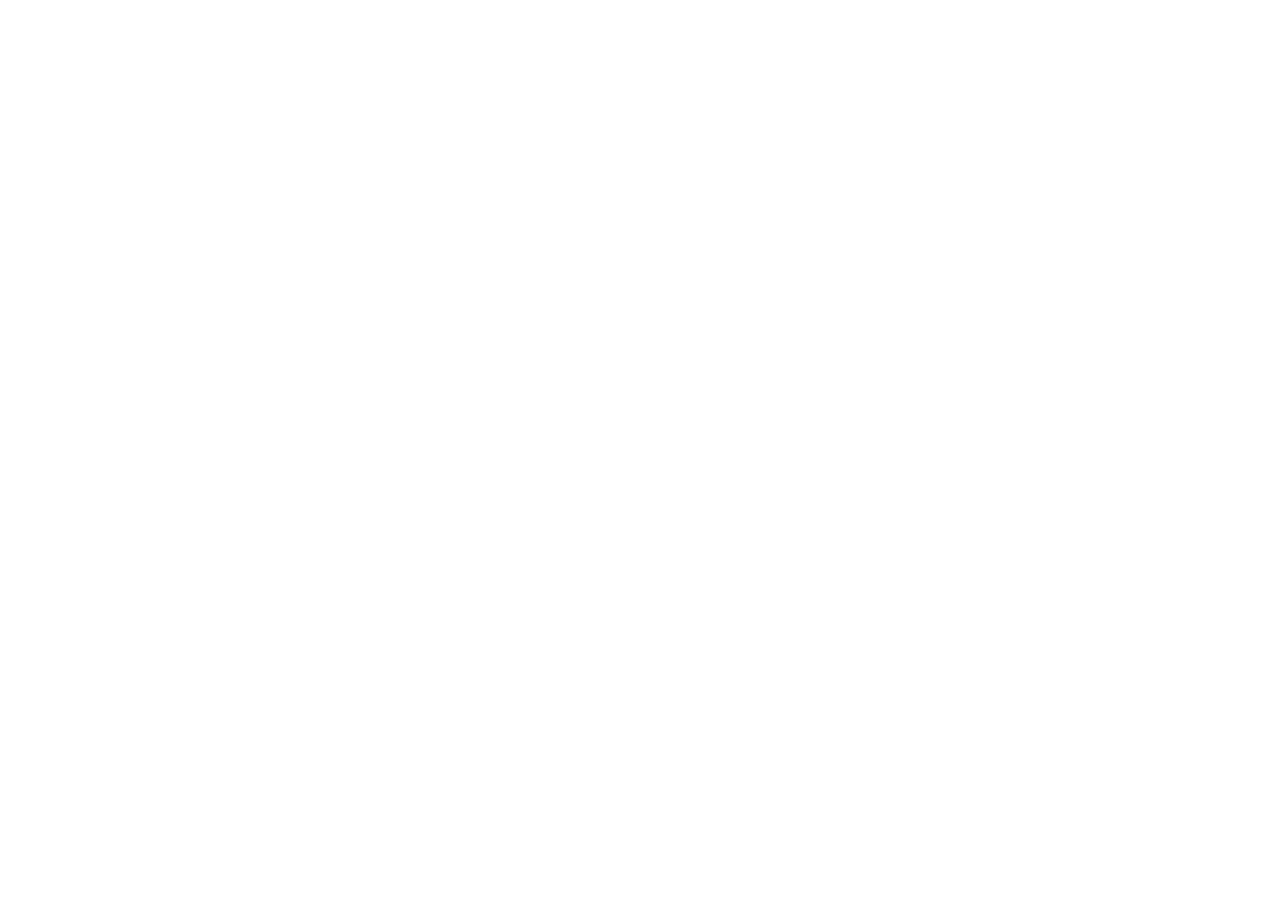
==== index.html @ 31b6387d "project started..." ====
<!DOCTYPE html>
<html lang="en">
<head>
  <meta charset="UTF-8">
  <meta name="viewport" content="width=device-width, initial-scale=1.0">
  <title>Team Shop</title>
  <link rel="stylesheet" href="/css/styles.css">
</head>
<body>
  <header></header>
  <main></main>
  <footer></footer>
  <script src="/js/app.js"></script>
</body>
</html>
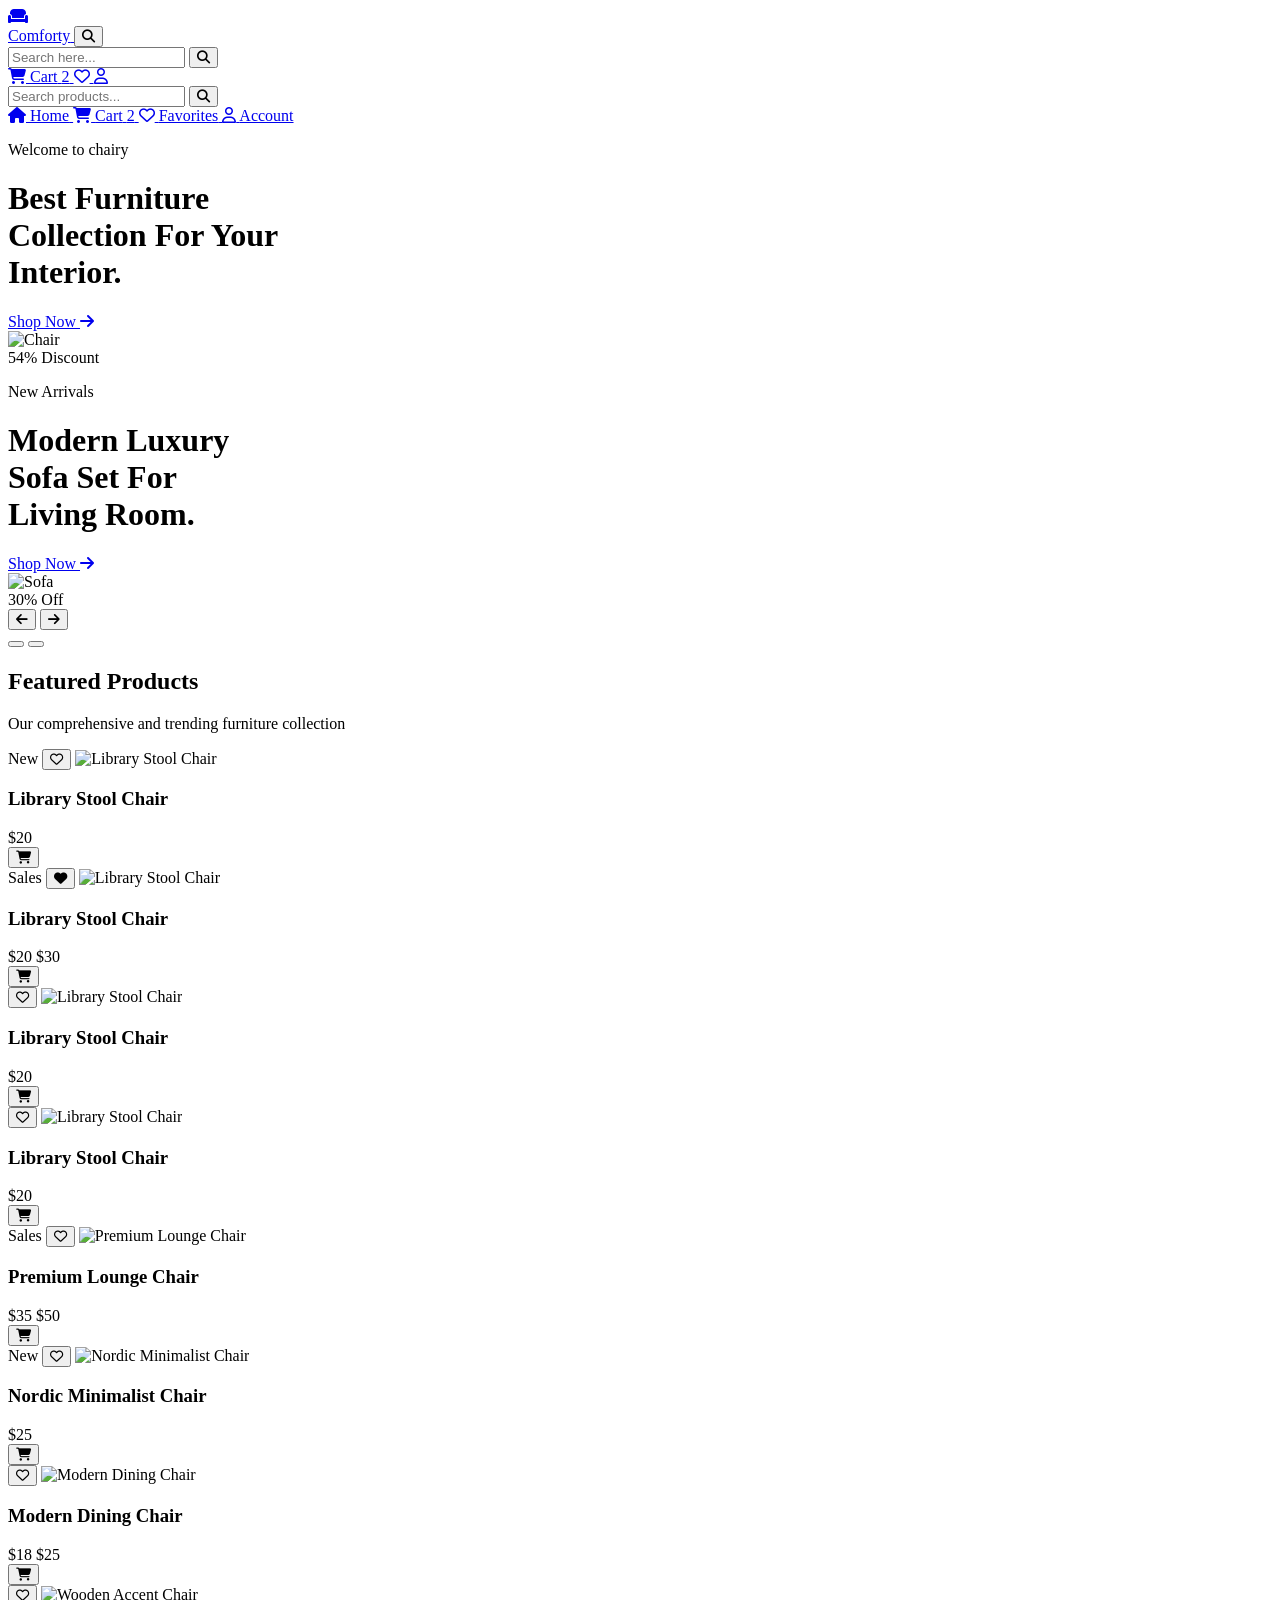
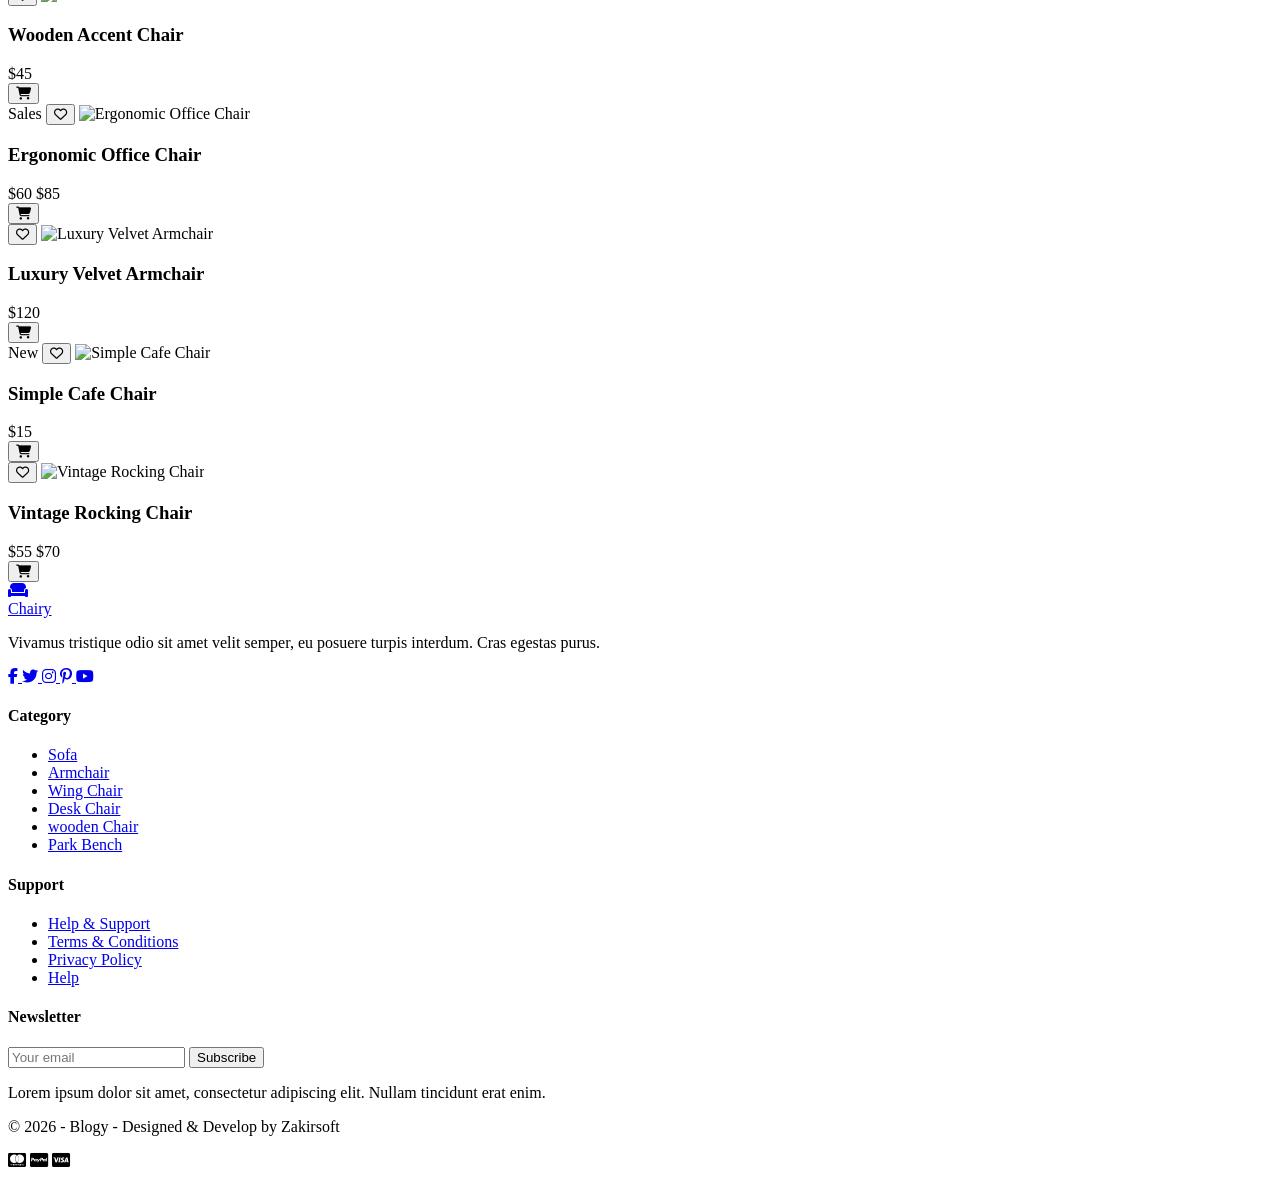
==== commit ff86296a: "project 80% ready added main feachers" ====
--- a/index.html
+++ b/index.html
@@ -1,15 +1,463 @@
-<!DOCTYPE html>
+<!doctype html>
 <html lang="en">
-<head>
-  <meta charset="UTF-8">
-  <meta name="viewport" content="width=device-width, initial-scale=1.0">
-  <title>Team Shop</title>
-  <link rel="stylesheet" href="/css/styles.css">
-</head>
-<body>
-  <header></header>
-  <main></main>
-  <footer></footer>
-  <script src="/js/app.js"></script>
-</body>
-</html>+  <head>
+    <meta charset="UTF-8" />
+    <meta name="viewport" content="width=device-width, initial-scale=1.0" />
+    <title>Comforty Shop</title>
+    <link rel="icon" href="/imgs//logo.svg" />
+    <script src="https://cdn.jsdelivr.net/npm/@tailwindcss/browser@4"></script>
+    <link
+      rel="stylesheet"
+      href="https://cdnjs.cloudflare.com/ajax/libs/font-awesome/6.5.1/css/all.min.css"
+    />
+  </head>
+  <body class="bg-gray-50 pb-20 md:pb-0">
+    <header
+      class="w-full bg-[#F0F2F3] py-3 px-4 md:px-10 lg:px-28 sticky top-0 z-40 shadow-sm md:shadow-none"
+    >
+      <div
+        class="max-w-7xl mx-auto flex flex-col md:flex-row md:items-center justify-between gap-4"
+      >
+        <div class="flex items-center justify-between w-full md:w-auto">
+          <a href="#" class="flex items-center gap-2 shrink-0">
+            <div
+              class="bg-[#029FAE] p-2.5 rounded-xl text-white text-xl flex items-center justify-center"
+            >
+              <i class="fa-solid fa-couch"></i>
+            </div>
+            <span class="text-[#272343] text-xl font-semibold tracking-wide"
+              >Comforty</span
+            >
+          </a>
+
+          <button
+            id="mobile-search-toggle"
+            class="md:hidden bg-white p-3 rounded-lg text-[#272343] border border-gray-100 flex items-center justify-center cursor-pointer hover:bg-gray-50"
+          >
+            <i class="fa-solid fa-magnifying-glass text-lg"></i>
+          </button>
+        </div>
+
+        <div class="hidden md:flex flex-1 max-w-xl relative">
+          <input
+            id="desktop-search"
+            type="text"
+            placeholder="Search here..."
+            class="w-full bg-white text-[#272343] pl-5 pr-12 py-3 rounded-lg border border-transparent outline-none focus:border-[#029FAE] transition-all text-sm placeholder:text-gray-400"
+          />
+          <button
+            id="desktop-search-btn"
+            class="absolute right-4 top-1/2 -translate-y-1/2 text-gray-600 hover:text-[#029FAE] cursor-pointer"
+          >
+            <i class="fa-solid fa-magnifying-glass text-lg"></i>
+          </button>
+        </div>
+
+        <div class="hidden md:flex items-center gap-3">
+          <a
+            href="#"
+            class="flex items-center gap-3 bg-white px-4 py-2.5 rounded-lg hover:shadow-sm transition-all border border-gray-100"
+          >
+            <i class="fa-solid fa-cart-shopping text-[#272343] text-lg"></i>
+            <span class="text-[#272343] font-medium text-sm">Cart</span>
+            <span
+              class="bg-[#007580] text-white text-xs w-5 h-5 rounded-full flex items-center justify-center font-semibold"
+              >2</span
+            >
+          </a>
+          <a
+            href="#"
+            class="bg-white p-3 rounded-lg text-[#272343] hover:text-red-500 hover:shadow-sm transition-all border border-gray-100 flex items-center justify-center"
+            title="Favorites"
+          >
+            <i class="fa-regular fa-heart text-lg"></i>
+          </a>
+          <a
+            href="/pages/login.html"
+            class="bg-white p-3 rounded-lg text-[#272343] hover:text-[#029FAE] hover:shadow-sm transition-all border border-gray-100 flex items-center justify-center"
+            title="Account"
+          >
+            <i class="fa-regular fa-user text-lg"></i>
+          </a>
+        </div>
+
+        <div
+          id="mobile-search-bar"
+          class="hidden relative w-full md:hidden mt-2 transition-all duration-300"
+        >
+          <input
+            id="mobile-search"
+            type="text"
+            placeholder="Search products..."
+            class="w-full bg-white text-[#272343] pl-5 pr-12 py-3 rounded-lg border border-gray-200 outline-none focus:border-[#029FAE] text-sm shadow-sm"
+          />
+          <button
+            id="mobile-search-btn"
+            class="absolute right-4 top-1/2 -translate-y-1/2 text-gray-600 cursor-pointer hover:text-[#029FAE]"
+          >
+            <i class="fa-solid fa-magnifying-glass text-lg"></i>
+          </button>
+        </div>
+      </div>
+    </header>
+
+    <div
+      id="mobile-bottom-nav"
+      class="fixed bottom-0 left-0 right-0 bg-white border-t border-gray-200 shadow-xl px-6 py-2 flex justify-around items-center md:hidden z-50 transition-transform duration-300 transform translate-y-0"
+    >
+      <a href="#" class="flex flex-col items-center gap-1 text-[#029FAE]">
+        <i class="fa-solid fa-house text-xl"></i>
+        <span class="text-xs font-medium">Home</span>
+      </a>
+      <a
+        href="#"
+        class="flex flex-col items-center gap-1 text-gray-500 relative"
+      >
+        <i class="fa-solid fa-cart-shopping text-xl"></i>
+        <span class="text-xs font-medium">Cart</span>
+        <span
+          class="absolute -top-1.5 -right-2.5 bg-[#007580] text-white text-[10px] w-4 h-4 rounded-full flex items-center justify-center font-bold"
+          >2</span
+        >
+      </a>
+      <a href="#" class="flex flex-col items-center gap-1 text-gray-500">
+        <i class="fa-regular fa-heart text-xl"></i>
+        <span class="text-xs font-medium">Favorites</span>
+      </a>
+      <a
+        href="/pages/login.html"
+        class="flex flex-col items-center gap-1 text-gray-500"
+      >
+        <i class="fa-regular fa-user text-xl"></i>
+        <span class="text-xs font-medium">Account</span>
+      </a>
+    </div>
+
+    <main class="p-8 max-w-7xl mx-auto">
+      <div
+        class="relative bg-[#F0F2F3] rounded-bl-[48px] rounded-br-[48px] md:rounded-bl-[96px] md:rounded-br-[96px] px-6 py-12 md:py-20 md:px-16 lg:px-24 overflow-hidden min-h-[500px] md:min-h-[600px] flex items-center text-center text-gray-500 rounded-2xl"
+      >
+        <div class="w-full relative">
+          <div
+            class="slide-item flex flex-col md:flex-row items-center justify-between gap-8 transition-opacity duration-500 opacity-100 block"
+          >
+            <div
+              class="w-full md:w-1/2 space-y-4 md:space-y-6 text-center md:text-left z-10"
+            >
+              <p
+                class="text-[#272343] uppercase tracking-widest text-xs md:text-sm font-medium"
+              >
+                Welcome to chairy
+              </p>
+              <h1
+                class="text-[#272343] text-4xl sm:text-5xl lg:text-6xl font-bold leading-[1.1]"
+              >
+                Best Furniture<br />Collection For Your<br />Interior.
+              </h1>
+              <div class="pt-4">
+                <a
+                  href="#"
+                  class="inline-flex items-center gap-3 bg-[#029FAE] hover:bg-[#007580] text-white font-medium px-6 py-3.5 rounded-lg transition-colors group"
+                >
+                  Shop Now
+                  <i
+                    class="fa-solid fa-arrow-right transition-transform group-hover:translate-x-1"
+                  ></i>
+                </a>
+              </div>
+            </div>
+            <div class="w-full md:w-1/2 flex justify-center relative">
+              <div
+                class="absolute w-[280px] h-[280px] sm:w-[380px] sm:h-[380px] lg:w-[450px] lg:h-[450px] bg-black/5 rounded-full top-1/2 left-1/2 -translate-x-1/2 -translate-y-1/2 -z-10"
+              ></div>
+              <img
+                src="https://images.unsplash.com/photo-1567538096630-e0c55bd6374c?q=80&w=600&auto=format&fit=crop"
+                alt="Chair"
+                class="w-[240px] sm:w-[320px] lg:w-[400px] object-contain drop-shadow-2xl"
+              />
+              <div
+                class="absolute top-4 right-4 sm:top-10 sm:right-10 bg-white w-20 h-20 sm:w-24 sm:h-24 rounded-full flex flex-col items-center justify-center shadow-lg border border-gray-100"
+              >
+                <span class="text-xl sm:text-2xl font-bold text-[#FF5A5F]"
+                  >54%</span
+                >
+                <span
+                  class="text-[10px] sm:text-xs text-gray-400 font-medium uppercase tracking-wider"
+                  >Discount</span
+                >
+              </div>
+            </div>
+          </div>
+          <div
+            class="slide-item flex flex-col md:flex-row items-center justify-between gap-8 transition-opacity duration-500 opacity-0 hidden"
+          >
+            <div
+              class="w-full md:w-1/2 space-y-4 md:space-y-6 text-center md:text-left z-10"
+            >
+              <p
+                class="text-[#272343] uppercase tracking-widest text-xs md:text-sm font-medium"
+              >
+                New Arrivals
+              </p>
+              <h1
+                class="text-[#272343] text-4xl sm:text-5xl lg:text-6xl font-bold leading-[1.1]"
+              >
+                Modern Luxury<br />Sofa Set For<br />Living Room.
+              </h1>
+              <div class="pt-4">
+                <a
+                  href="#"
+                  class="inline-flex items-center gap-3 bg-[#029FAE] hover:bg-[#007580] text-white font-medium px-6 py-3.5 rounded-lg transition-colors group"
+                >
+                  Shop Now
+                  <i
+                    class="fa-solid fa-arrow-right transition-transform group-hover:translate-x-1"
+                  ></i>
+                </a>
+              </div>
+            </div>
+            <div class="w-full md:w-1/2 flex justify-center relative">
+              <div
+                class="absolute w-[280px] h-[280px] sm:w-[380px] sm:h-[380px] lg:w-[450px] lg:h-[450px] bg-black/5 rounded-full top-1/2 left-1/2 -translate-x-1/2 -translate-y-1/2 -z-10"
+              ></div>
+              <img
+                src="https://images.unsplash.com/photo-1555041469-a586c61ea9bc?q=80&w=600&auto=format&fit=crop"
+                alt="Sofa"
+                class="w-[240px] sm:w-[320px] lg:w-[400px] object-contain drop-shadow-2xl"
+              />
+              <div
+                class="absolute top-4 right-4 sm:top-10 sm:right-10 bg-white w-20 h-20 sm:w-24 sm:h-24 rounded-full flex flex-col items-center justify-center shadow-lg border border-gray-100"
+              >
+                <span class="text-xl sm:text-2xl font-bold text-[#FF5A5F]"
+                  >30%</span
+                >
+                <span
+                  class="text-[10px] sm:text-xs text-gray-400 font-medium uppercase tracking-wider"
+                  >Off</span
+                >
+              </div>
+            </div>
+          </div>
+        </div>
+        <button
+          id="prev-slide"
+          class="absolute left-2 md:left-6 top-1/2 -translate-y-1/2 w-10 h-10 md:w-12 md:h-12 bg-white rounded-full flex items-center justify-center text-gray-600 hover:text-[#029FAE] shadow-md hover:shadow-lg transition-all cursor-pointer z-20"
+        >
+          <i class="fa-solid fa-arrow-left"></i>
+        </button>
+        <button
+          id="next-slide"
+          class="absolute right-2 md:right-6 top-1/2 -translate-y-1/2 w-10 h-10 md:w-12 md:h-12 bg-white rounded-full flex items-center justify-center text-gray-600 hover:text-[#029FAE] shadow-md hover:shadow-lg transition-all cursor-pointer z-20"
+        >
+          <i class="fa-solid fa-arrow-right"></i>
+        </button>
+        <div
+          class="absolute bottom-6 left-1/2 -translate-x-1/2 flex items-center gap-2 z-20"
+        >
+          <button
+            class="slide-dot w-2.5 h-2.5 rounded-full bg-[#272343] transition-all duration-300 cursor-pointer"
+            data-index="0"
+          ></button>
+          <button
+            class="slide-dot w-2.5 h-2.5 rounded-full bg-gray-300 hover:bg-gray-400 transition-all duration-300 cursor-pointer"
+            data-index="1"
+          ></button>
+        </div>
+      </div>
+
+      <section class="py-16 font-sans">
+        <div class="mb-10 border-b border-gray-200 pb-5">
+          <h2
+            class="text-[#272343] text-2xl md:text-3xl font-bold tracking-tight"
+          >
+            Featured Products
+          </h2>
+          <p class="text-gray-400 text-sm mt-1">
+            Our comprehensive and trending furniture collection
+          </p>
+        </div>
+        <div
+          id="products"
+          class="grid grid-cols-2 sm:grid-cols-3 lg:grid-cols-4 gap-x-4 gap-y-10 md:gap-x-6 md:gap-y-12"
+        ></div>
+      </section>
+    </main>
+    <footer
+      class="w-full bg-white pt-16 pb-8 border-t border-gray-100 font-sans"
+    >
+      <div class="max-w-7xl mx-auto px-4 md:px-10 lg:px-28">
+        <div
+          class="grid grid-cols-1 sm:grid-cols-2 md:grid-cols-4 gap-10 md:gap-6 lg:gap-12 pb-14 border-b border-gray-100"
+        >
+          <div class="flex flex-col gap-5">
+            <a href="#" class="flex items-center gap-2">
+              <div
+                class="bg-[#029FAE] p-2 rounded-xl text-white text-lg flex items-center justify-center w-10 h-10 shrink-0"
+              >
+                <i class="fa-solid fa-couch"></i>
+              </div>
+              <span class="text-[#272343] text-xl font-semibold tracking-wide"
+                >Chairy</span
+              >
+            </a>
+            <p class="text-gray-400 text-sm leading-relaxed max-w-[280px]">
+              Vivamus tristique odio sit amet velit semper, eu posuere turpis
+              interdum. Cras egestas purus.
+            </p>
+            <div class="flex items-center gap-2 mt-2">
+              <a
+                href="#"
+                class="w-9 h-9 rounded-full border border-[#029FAE] text-[#029FAE] hover:bg-[#029FAE] hover:text-white flex items-center justify-center transition-all duration-200"
+              >
+                <i class="fa-brands fa-facebook-f text-xs"></i>
+              </a>
+              <a
+                href="#"
+                class="w-9 h-9 rounded-full text-gray-400 hover:border-gray-300 hover:text-gray-600 flex items-center justify-center transition-all duration-200"
+              >
+                <i class="fa-brands fa-twitter text-xs"></i>
+              </a>
+              <a
+                href="#"
+                class="w-9 h-9 rounded-full text-gray-400 hover:border-gray-300 hover:text-gray-600 flex items-center justify-center transition-all duration-200"
+              >
+                <i class="fa-brands fa-instagram text-sm"></i>
+              </a>
+              <a
+                href="#"
+                class="w-9 h-9 rounded-full text-gray-400 hover:border-gray-300 hover:text-gray-600 flex items-center justify-center transition-all duration-200"
+              >
+                <i class="fa-brands fa-pinterest-p text-xs"></i>
+              </a>
+              <a
+                href="#"
+                class="w-9 h-9 rounded-full text-gray-400 hover:border-gray-300 hover:text-gray-600 flex items-center justify-center transition-all duration-200"
+              >
+                <i class="fa-brands fa-youtube text-xs"></i>
+              </a>
+            </div>
+          </div>
+
+          <div class="flex flex-col gap-4">
+            <h4
+              class="text-xs font-semibold text-gray-400 uppercase tracking-wider"
+            >
+              Category
+            </h4>
+            <ul class="flex flex-col gap-3 text-sm text-gray-600">
+              <li>
+                <a href="#" class="hover:text-[#029FAE] transition-colors"
+                  >Sofa</a
+                >
+              </li>
+              <li>
+                <a href="#" class="hover:text-[#029FAE] transition-colors"
+                  >Armchair</a
+                >
+              </li>
+              <li>
+                <a href="#" class="hover:text-[#029FAE] transition-colors"
+                  >Wing Chair</a
+                >
+              </li>
+              <li>
+                <a
+                  href="#"
+                  class="text-[#029FAE] underline decoration-1 underline-offset-4 font-medium"
+                  >Desk Chair</a
+                >
+              </li>
+              <li>
+                <a href="#" class="hover:text-[#029FAE] transition-colors"
+                  >wooden Chair</a
+                >
+              </li>
+              <li>
+                <a href="#" class="hover:text-[#029FAE] transition-colors"
+                  >Park Bench</a
+                >
+              </li>
+            </ul>
+          </div>
+
+          <div class="flex flex-col gap-4">
+            <h4
+              class="text-xs font-semibold text-gray-400 uppercase tracking-wider"
+            >
+              Support
+            </h4>
+            <ul class="flex flex-col gap-3 text-sm text-gray-600">
+              <li>
+                <a href="#" class="hover:text-[#029FAE] transition-colors"
+                  >Help & Support</a
+                >
+              </li>
+              <li>
+                <a href="#" class="hover:text-[#029FAE] transition-colors"
+                  >Terms & Conditions</a
+                >
+              </li>
+              <li>
+                <a href="#" class="hover:text-[#029FAE] transition-colors"
+                  >Privacy Policy</a
+                >
+              </li>
+              <li>
+                <a href="#" class="hover:text-[#029FAE] transition-colors"
+                  >Help</a
+                >
+              </li>
+            </ul>
+          </div>
+
+          <div class="flex flex-col gap-4">
+            <h4
+              class="text-xs font-semibold text-gray-400 uppercase tracking-wider"
+            >
+              Newsletter
+            </h4>
+            <form
+              class="flex flex-col sm:flex-row gap-3 w-full"
+              onsubmit="event.preventDefault()"
+            >
+              <input
+                type="email"
+                placeholder="Your email"
+                class="flex-1 px-4 py-2.5 bg-white border border-gray-200 rounded-lg text-sm text-[#272343] placeholder:text-gray-400 outline-none focus:border-[#029FAE] transition-all"
+                required
+              />
+              <button
+                type="submit"
+                class="bg-[#029FAE] hover:bg-[#0b838f] text-white font-medium text-sm px-5 py-2.5 rounded-lg transition-colors duration-200 cursor-pointer shrink-0"
+              >
+                Subscribe
+              </button>
+            </form>
+            <p class="text-gray-400 text-xs leading-relaxed mt-1">
+              Lorem ipsum dolor sit amet, consectetur adipiscing elit. Nullam
+              tincidunt erat enim.
+            </p>
+          </div>
+        </div>
+
+        <div
+          class="flex flex-col sm:flex-row items-center justify-between gap-4 pt-6 text-sm text-gray-400"
+        >
+          <p class="text-center sm:text-left text-xs md:text-sm">
+            &copy; 2026 - Blogy - Designed & Develop by
+            <span class="text-[#272343] font-medium">Zakirsoft</span>
+          </p>
+
+          <div
+            class="flex items-center gap-4 text-xl opacity-60 filter grayscale hover:grayscale-0 transition-all duration-300"
+          >
+            <i class="fa-brands fa-cc-mastercard text-gray-600"></i>
+            <i class="fa-brands fa-cc-paypal text-gray-600"></i>
+            <i class="fa-brands fa-cc-visa text-gray-600"></i>
+          </div>
+        </div>
+      </div>
+    </footer>
+    <script src="/js/app.js"></script>
+  </body>
+</html>
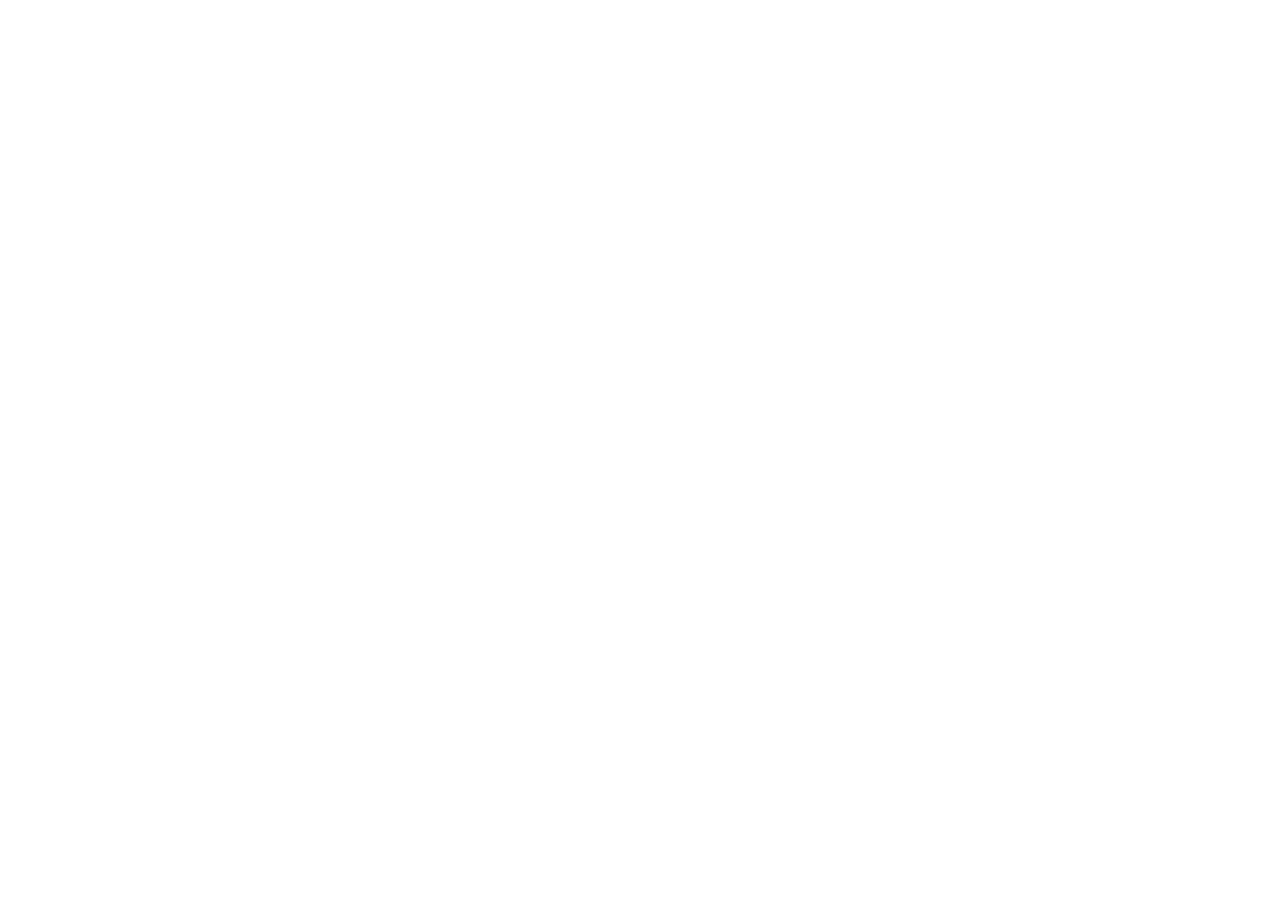
==== commit eb3d3f1b: "Merge origin/main into muhammadjon" ====
--- a/index.html
+++ b/index.html
@@ -3,461 +3,21 @@
   <head>
     <meta charset="UTF-8" />
     <meta name="viewport" content="width=device-width, initial-scale=1.0" />
-    <title>Comforty Shop</title>
-    <link rel="icon" href="/imgs//logo.svg" />
+    <title>Team Shop</title>
+    <link rel="stylesheet" href="/css/styles.css" />
     <script src="https://cdn.jsdelivr.net/npm/@tailwindcss/browser@4"></script>
     <link
       rel="stylesheet"
-      href="https://cdnjs.cloudflare.com/ajax/libs/font-awesome/6.5.1/css/all.min.css"
+      href="https://cdnjs.cloudflare.com/ajax/libs/font-awesome/7.0.1/css/all.min.css"
+      integrity="sha512-2SwdPD6INVrV/lHTZbO2nodKhrnDdJK9/kg2XD1r9uGqPo1cUbujc+IYdlYdEErWNu69gVcYgdxlmVmzTWnetw=="
+      crossorigin="anonymous"
+      referrerpolicy="no-referrer"
     />
   </head>
-  <body class="bg-gray-50 pb-20 md:pb-0">
-    <header
-      class="w-full bg-[#F0F2F3] py-3 px-4 md:px-10 lg:px-28 sticky top-0 z-40 shadow-sm md:shadow-none"
-    >
-      <div
-        class="max-w-7xl mx-auto flex flex-col md:flex-row md:items-center justify-between gap-4"
-      >
-        <div class="flex items-center justify-between w-full md:w-auto">
-          <a href="#" class="flex items-center gap-2 shrink-0">
-            <div
-              class="bg-[#029FAE] p-2.5 rounded-xl text-white text-xl flex items-center justify-center"
-            >
-              <i class="fa-solid fa-couch"></i>
-            </div>
-            <span class="text-[#272343] text-xl font-semibold tracking-wide"
-              >Comforty</span
-            >
-          </a>
-
-          <button
-            id="mobile-search-toggle"
-            class="md:hidden bg-white p-3 rounded-lg text-[#272343] border border-gray-100 flex items-center justify-center cursor-pointer hover:bg-gray-50"
-          >
-            <i class="fa-solid fa-magnifying-glass text-lg"></i>
-          </button>
-        </div>
-
-        <div class="hidden md:flex flex-1 max-w-xl relative">
-          <input
-            id="desktop-search"
-            type="text"
-            placeholder="Search here..."
-            class="w-full bg-white text-[#272343] pl-5 pr-12 py-3 rounded-lg border border-transparent outline-none focus:border-[#029FAE] transition-all text-sm placeholder:text-gray-400"
-          />
-          <button
-            id="desktop-search-btn"
-            class="absolute right-4 top-1/2 -translate-y-1/2 text-gray-600 hover:text-[#029FAE] cursor-pointer"
-          >
-            <i class="fa-solid fa-magnifying-glass text-lg"></i>
-          </button>
-        </div>
-
-        <div class="hidden md:flex items-center gap-3">
-          <a
-            href="#"
-            class="flex items-center gap-3 bg-white px-4 py-2.5 rounded-lg hover:shadow-sm transition-all border border-gray-100"
-          >
-            <i class="fa-solid fa-cart-shopping text-[#272343] text-lg"></i>
-            <span class="text-[#272343] font-medium text-sm">Cart</span>
-            <span
-              class="bg-[#007580] text-white text-xs w-5 h-5 rounded-full flex items-center justify-center font-semibold"
-              >2</span
-            >
-          </a>
-          <a
-            href="#"
-            class="bg-white p-3 rounded-lg text-[#272343] hover:text-red-500 hover:shadow-sm transition-all border border-gray-100 flex items-center justify-center"
-            title="Favorites"
-          >
-            <i class="fa-regular fa-heart text-lg"></i>
-          </a>
-          <a
-            href="/pages/login.html"
-            class="bg-white p-3 rounded-lg text-[#272343] hover:text-[#029FAE] hover:shadow-sm transition-all border border-gray-100 flex items-center justify-center"
-            title="Account"
-          >
-            <i class="fa-regular fa-user text-lg"></i>
-          </a>
-        </div>
-
-        <div
-          id="mobile-search-bar"
-          class="hidden relative w-full md:hidden mt-2 transition-all duration-300"
-        >
-          <input
-            id="mobile-search"
-            type="text"
-            placeholder="Search products..."
-            class="w-full bg-white text-[#272343] pl-5 pr-12 py-3 rounded-lg border border-gray-200 outline-none focus:border-[#029FAE] text-sm shadow-sm"
-          />
-          <button
-            id="mobile-search-btn"
-            class="absolute right-4 top-1/2 -translate-y-1/2 text-gray-600 cursor-pointer hover:text-[#029FAE]"
-          >
-            <i class="fa-solid fa-magnifying-glass text-lg"></i>
-          </button>
-        </div>
-      </div>
-    </header>
-
-    <div
-      id="mobile-bottom-nav"
-      class="fixed bottom-0 left-0 right-0 bg-white border-t border-gray-200 shadow-xl px-6 py-2 flex justify-around items-center md:hidden z-50 transition-transform duration-300 transform translate-y-0"
-    >
-      <a href="#" class="flex flex-col items-center gap-1 text-[#029FAE]">
-        <i class="fa-solid fa-house text-xl"></i>
-        <span class="text-xs font-medium">Home</span>
-      </a>
-      <a
-        href="#"
-        class="flex flex-col items-center gap-1 text-gray-500 relative"
-      >
-        <i class="fa-solid fa-cart-shopping text-xl"></i>
-        <span class="text-xs font-medium">Cart</span>
-        <span
-          class="absolute -top-1.5 -right-2.5 bg-[#007580] text-white text-[10px] w-4 h-4 rounded-full flex items-center justify-center font-bold"
-          >2</span
-        >
-      </a>
-      <a href="#" class="flex flex-col items-center gap-1 text-gray-500">
-        <i class="fa-regular fa-heart text-xl"></i>
-        <span class="text-xs font-medium">Favorites</span>
-      </a>
-      <a
-        href="/pages/login.html"
-        class="flex flex-col items-center gap-1 text-gray-500"
-      >
-        <i class="fa-regular fa-user text-xl"></i>
-        <span class="text-xs font-medium">Account</span>
-      </a>
-    </div>
-
-    <main class="p-8 max-w-7xl mx-auto">
-      <div
-        class="relative bg-[#F0F2F3] rounded-bl-[48px] rounded-br-[48px] md:rounded-bl-[96px] md:rounded-br-[96px] px-6 py-12 md:py-20 md:px-16 lg:px-24 overflow-hidden min-h-[500px] md:min-h-[600px] flex items-center text-center text-gray-500 rounded-2xl"
-      >
-        <div class="w-full relative">
-          <div
-            class="slide-item flex flex-col md:flex-row items-center justify-between gap-8 transition-opacity duration-500 opacity-100 block"
-          >
-            <div
-              class="w-full md:w-1/2 space-y-4 md:space-y-6 text-center md:text-left z-10"
-            >
-              <p
-                class="text-[#272343] uppercase tracking-widest text-xs md:text-sm font-medium"
-              >
-                Welcome to chairy
-              </p>
-              <h1
-                class="text-[#272343] text-4xl sm:text-5xl lg:text-6xl font-bold leading-[1.1]"
-              >
-                Best Furniture<br />Collection For Your<br />Interior.
-              </h1>
-              <div class="pt-4">
-                <a
-                  href="#"
-                  class="inline-flex items-center gap-3 bg-[#029FAE] hover:bg-[#007580] text-white font-medium px-6 py-3.5 rounded-lg transition-colors group"
-                >
-                  Shop Now
-                  <i
-                    class="fa-solid fa-arrow-right transition-transform group-hover:translate-x-1"
-                  ></i>
-                </a>
-              </div>
-            </div>
-            <div class="w-full md:w-1/2 flex justify-center relative">
-              <div
-                class="absolute w-[280px] h-[280px] sm:w-[380px] sm:h-[380px] lg:w-[450px] lg:h-[450px] bg-black/5 rounded-full top-1/2 left-1/2 -translate-x-1/2 -translate-y-1/2 -z-10"
-              ></div>
-              <img
-                src="https://images.unsplash.com/photo-1567538096630-e0c55bd6374c?q=80&w=600&auto=format&fit=crop"
-                alt="Chair"
-                class="w-[240px] sm:w-[320px] lg:w-[400px] object-contain drop-shadow-2xl"
-              />
-              <div
-                class="absolute top-4 right-4 sm:top-10 sm:right-10 bg-white w-20 h-20 sm:w-24 sm:h-24 rounded-full flex flex-col items-center justify-center shadow-lg border border-gray-100"
-              >
-                <span class="text-xl sm:text-2xl font-bold text-[#FF5A5F]"
-                  >54%</span
-                >
-                <span
-                  class="text-[10px] sm:text-xs text-gray-400 font-medium uppercase tracking-wider"
-                  >Discount</span
-                >
-              </div>
-            </div>
-          </div>
-          <div
-            class="slide-item flex flex-col md:flex-row items-center justify-between gap-8 transition-opacity duration-500 opacity-0 hidden"
-          >
-            <div
-              class="w-full md:w-1/2 space-y-4 md:space-y-6 text-center md:text-left z-10"
-            >
-              <p
-                class="text-[#272343] uppercase tracking-widest text-xs md:text-sm font-medium"
-              >
-                New Arrivals
-              </p>
-              <h1
-                class="text-[#272343] text-4xl sm:text-5xl lg:text-6xl font-bold leading-[1.1]"
-              >
-                Modern Luxury<br />Sofa Set For<br />Living Room.
-              </h1>
-              <div class="pt-4">
-                <a
-                  href="#"
-                  class="inline-flex items-center gap-3 bg-[#029FAE] hover:bg-[#007580] text-white font-medium px-6 py-3.5 rounded-lg transition-colors group"
-                >
-                  Shop Now
-                  <i
-                    class="fa-solid fa-arrow-right transition-transform group-hover:translate-x-1"
-                  ></i>
-                </a>
-              </div>
-            </div>
-            <div class="w-full md:w-1/2 flex justify-center relative">
-              <div
-                class="absolute w-[280px] h-[280px] sm:w-[380px] sm:h-[380px] lg:w-[450px] lg:h-[450px] bg-black/5 rounded-full top-1/2 left-1/2 -translate-x-1/2 -translate-y-1/2 -z-10"
-              ></div>
-              <img
-                src="https://images.unsplash.com/photo-1555041469-a586c61ea9bc?q=80&w=600&auto=format&fit=crop"
-                alt="Sofa"
-                class="w-[240px] sm:w-[320px] lg:w-[400px] object-contain drop-shadow-2xl"
-              />
-              <div
-                class="absolute top-4 right-4 sm:top-10 sm:right-10 bg-white w-20 h-20 sm:w-24 sm:h-24 rounded-full flex flex-col items-center justify-center shadow-lg border border-gray-100"
-              >
-                <span class="text-xl sm:text-2xl font-bold text-[#FF5A5F]"
-                  >30%</span
-                >
-                <span
-                  class="text-[10px] sm:text-xs text-gray-400 font-medium uppercase tracking-wider"
-                  >Off</span
-                >
-              </div>
-            </div>
-          </div>
-        </div>
-        <button
-          id="prev-slide"
-          class="absolute left-2 md:left-6 top-1/2 -translate-y-1/2 w-10 h-10 md:w-12 md:h-12 bg-white rounded-full flex items-center justify-center text-gray-600 hover:text-[#029FAE] shadow-md hover:shadow-lg transition-all cursor-pointer z-20"
-        >
-          <i class="fa-solid fa-arrow-left"></i>
-        </button>
-        <button
-          id="next-slide"
-          class="absolute right-2 md:right-6 top-1/2 -translate-y-1/2 w-10 h-10 md:w-12 md:h-12 bg-white rounded-full flex items-center justify-center text-gray-600 hover:text-[#029FAE] shadow-md hover:shadow-lg transition-all cursor-pointer z-20"
-        >
-          <i class="fa-solid fa-arrow-right"></i>
-        </button>
-        <div
-          class="absolute bottom-6 left-1/2 -translate-x-1/2 flex items-center gap-2 z-20"
-        >
-          <button
-            class="slide-dot w-2.5 h-2.5 rounded-full bg-[#272343] transition-all duration-300 cursor-pointer"
-            data-index="0"
-          ></button>
-          <button
-            class="slide-dot w-2.5 h-2.5 rounded-full bg-gray-300 hover:bg-gray-400 transition-all duration-300 cursor-pointer"
-            data-index="1"
-          ></button>
-        </div>
-      </div>
-
-      <section class="py-16 font-sans">
-        <div class="mb-10 border-b border-gray-200 pb-5">
-          <h2
-            class="text-[#272343] text-2xl md:text-3xl font-bold tracking-tight"
-          >
-            Featured Products
-          </h2>
-          <p class="text-gray-400 text-sm mt-1">
-            Our comprehensive and trending furniture collection
-          </p>
-        </div>
-        <div
-          id="products"
-          class="grid grid-cols-2 sm:grid-cols-3 lg:grid-cols-4 gap-x-4 gap-y-10 md:gap-x-6 md:gap-y-12"
-        ></div>
-      </section>
-    </main>
-    <footer
-      class="w-full bg-white pt-16 pb-8 border-t border-gray-100 font-sans"
-    >
-      <div class="max-w-7xl mx-auto px-4 md:px-10 lg:px-28">
-        <div
-          class="grid grid-cols-1 sm:grid-cols-2 md:grid-cols-4 gap-10 md:gap-6 lg:gap-12 pb-14 border-b border-gray-100"
-        >
-          <div class="flex flex-col gap-5">
-            <a href="#" class="flex items-center gap-2">
-              <div
-                class="bg-[#029FAE] p-2 rounded-xl text-white text-lg flex items-center justify-center w-10 h-10 shrink-0"
-              >
-                <i class="fa-solid fa-couch"></i>
-              </div>
-              <span class="text-[#272343] text-xl font-semibold tracking-wide"
-                >Chairy</span
-              >
-            </a>
-            <p class="text-gray-400 text-sm leading-relaxed max-w-[280px]">
-              Vivamus tristique odio sit amet velit semper, eu posuere turpis
-              interdum. Cras egestas purus.
-            </p>
-            <div class="flex items-center gap-2 mt-2">
-              <a
-                href="#"
-                class="w-9 h-9 rounded-full border border-[#029FAE] text-[#029FAE] hover:bg-[#029FAE] hover:text-white flex items-center justify-center transition-all duration-200"
-              >
-                <i class="fa-brands fa-facebook-f text-xs"></i>
-              </a>
-              <a
-                href="#"
-                class="w-9 h-9 rounded-full text-gray-400 hover:border-gray-300 hover:text-gray-600 flex items-center justify-center transition-all duration-200"
-              >
-                <i class="fa-brands fa-twitter text-xs"></i>
-              </a>
-              <a
-                href="#"
-                class="w-9 h-9 rounded-full text-gray-400 hover:border-gray-300 hover:text-gray-600 flex items-center justify-center transition-all duration-200"
-              >
-                <i class="fa-brands fa-instagram text-sm"></i>
-              </a>
-              <a
-                href="#"
-                class="w-9 h-9 rounded-full text-gray-400 hover:border-gray-300 hover:text-gray-600 flex items-center justify-center transition-all duration-200"
-              >
-                <i class="fa-brands fa-pinterest-p text-xs"></i>
-              </a>
-              <a
-                href="#"
-                class="w-9 h-9 rounded-full text-gray-400 hover:border-gray-300 hover:text-gray-600 flex items-center justify-center transition-all duration-200"
-              >
-                <i class="fa-brands fa-youtube text-xs"></i>
-              </a>
-            </div>
-          </div>
-
-          <div class="flex flex-col gap-4">
-            <h4
-              class="text-xs font-semibold text-gray-400 uppercase tracking-wider"
-            >
-              Category
-            </h4>
-            <ul class="flex flex-col gap-3 text-sm text-gray-600">
-              <li>
-                <a href="#" class="hover:text-[#029FAE] transition-colors"
-                  >Sofa</a
-                >
-              </li>
-              <li>
-                <a href="#" class="hover:text-[#029FAE] transition-colors"
-                  >Armchair</a
-                >
-              </li>
-              <li>
-                <a href="#" class="hover:text-[#029FAE] transition-colors"
-                  >Wing Chair</a
-                >
-              </li>
-              <li>
-                <a
-                  href="#"
-                  class="text-[#029FAE] underline decoration-1 underline-offset-4 font-medium"
-                  >Desk Chair</a
-                >
-              </li>
-              <li>
-                <a href="#" class="hover:text-[#029FAE] transition-colors"
-                  >wooden Chair</a
-                >
-              </li>
-              <li>
-                <a href="#" class="hover:text-[#029FAE] transition-colors"
-                  >Park Bench</a
-                >
-              </li>
-            </ul>
-          </div>
-
-          <div class="flex flex-col gap-4">
-            <h4
-              class="text-xs font-semibold text-gray-400 uppercase tracking-wider"
-            >
-              Support
-            </h4>
-            <ul class="flex flex-col gap-3 text-sm text-gray-600">
-              <li>
-                <a href="#" class="hover:text-[#029FAE] transition-colors"
-                  >Help & Support</a
-                >
-              </li>
-              <li>
-                <a href="#" class="hover:text-[#029FAE] transition-colors"
-                  >Terms & Conditions</a
-                >
-              </li>
-              <li>
-                <a href="#" class="hover:text-[#029FAE] transition-colors"
-                  >Privacy Policy</a
-                >
-              </li>
-              <li>
-                <a href="#" class="hover:text-[#029FAE] transition-colors"
-                  >Help</a
-                >
-              </li>
-            </ul>
-          </div>
-
-          <div class="flex flex-col gap-4">
-            <h4
-              class="text-xs font-semibold text-gray-400 uppercase tracking-wider"
-            >
-              Newsletter
-            </h4>
-            <form
-              class="flex flex-col sm:flex-row gap-3 w-full"
-              onsubmit="event.preventDefault()"
-            >
-              <input
-                type="email"
-                placeholder="Your email"
-                class="flex-1 px-4 py-2.5 bg-white border border-gray-200 rounded-lg text-sm text-[#272343] placeholder:text-gray-400 outline-none focus:border-[#029FAE] transition-all"
-                required
-              />
-              <button
-                type="submit"
-                class="bg-[#029FAE] hover:bg-[#0b838f] text-white font-medium text-sm px-5 py-2.5 rounded-lg transition-colors duration-200 cursor-pointer shrink-0"
-              >
-                Subscribe
-              </button>
-            </form>
-            <p class="text-gray-400 text-xs leading-relaxed mt-1">
-              Lorem ipsum dolor sit amet, consectetur adipiscing elit. Nullam
-              tincidunt erat enim.
-            </p>
-          </div>
-        </div>
-
-        <div
-          class="flex flex-col sm:flex-row items-center justify-between gap-4 pt-6 text-sm text-gray-400"
-        >
-          <p class="text-center sm:text-left text-xs md:text-sm">
-            &copy; 2026 - Blogy - Designed & Develop by
-            <span class="text-[#272343] font-medium">Zakirsoft</span>
-          </p>
-
-          <div
-            class="flex items-center gap-4 text-xl opacity-60 filter grayscale hover:grayscale-0 transition-all duration-300"
-          >
-            <i class="fa-brands fa-cc-mastercard text-gray-600"></i>
-            <i class="fa-brands fa-cc-paypal text-gray-600"></i>
-            <i class="fa-brands fa-cc-visa text-gray-600"></i>
-          </div>
-        </div>
-      </div>
-    </footer>
+  <body>
+    <header></header>
+    <main></main>
+    <footer></footer>
     <script src="/js/app.js"></script>
   </body>
 </html>
--- a/css/styles.css
+++ b/css/styles.css
@@ -0,0 +1,3 @@
+body {
+    font-family: monospace, sans-serif;
+}
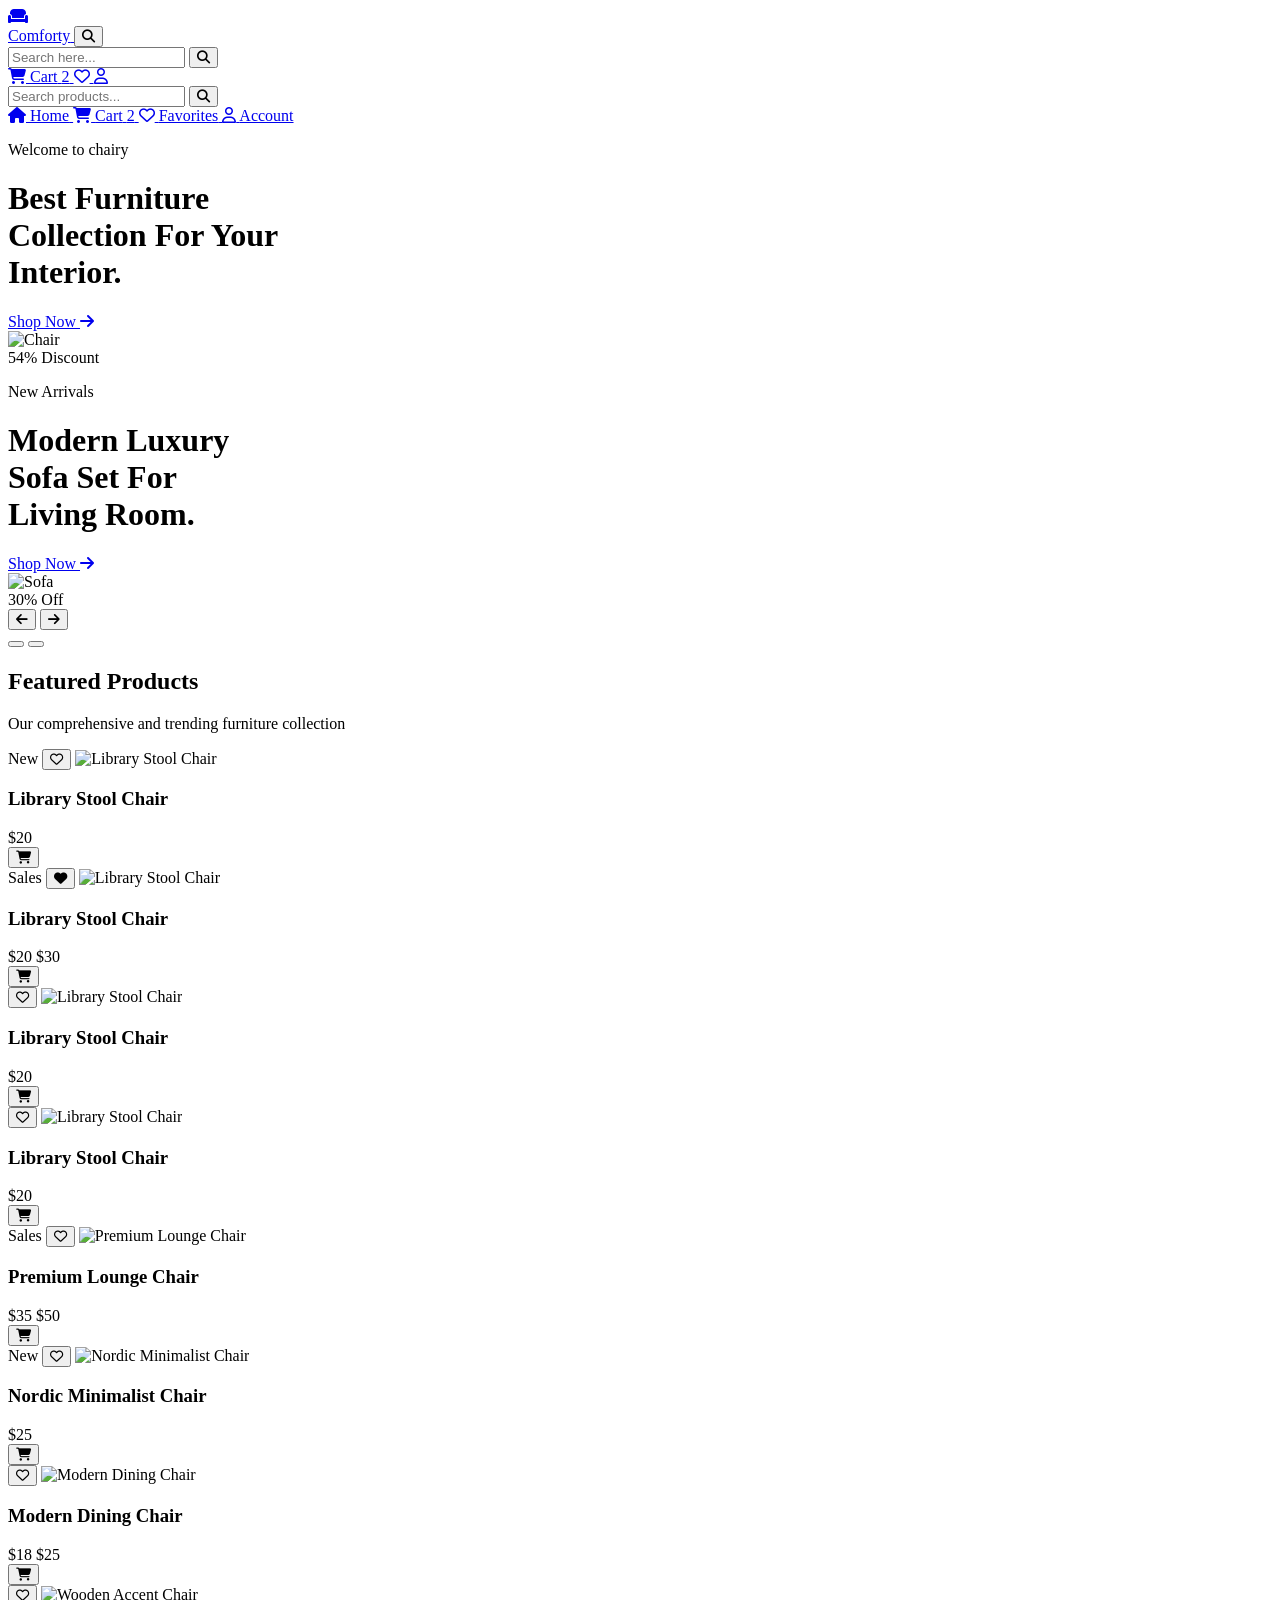
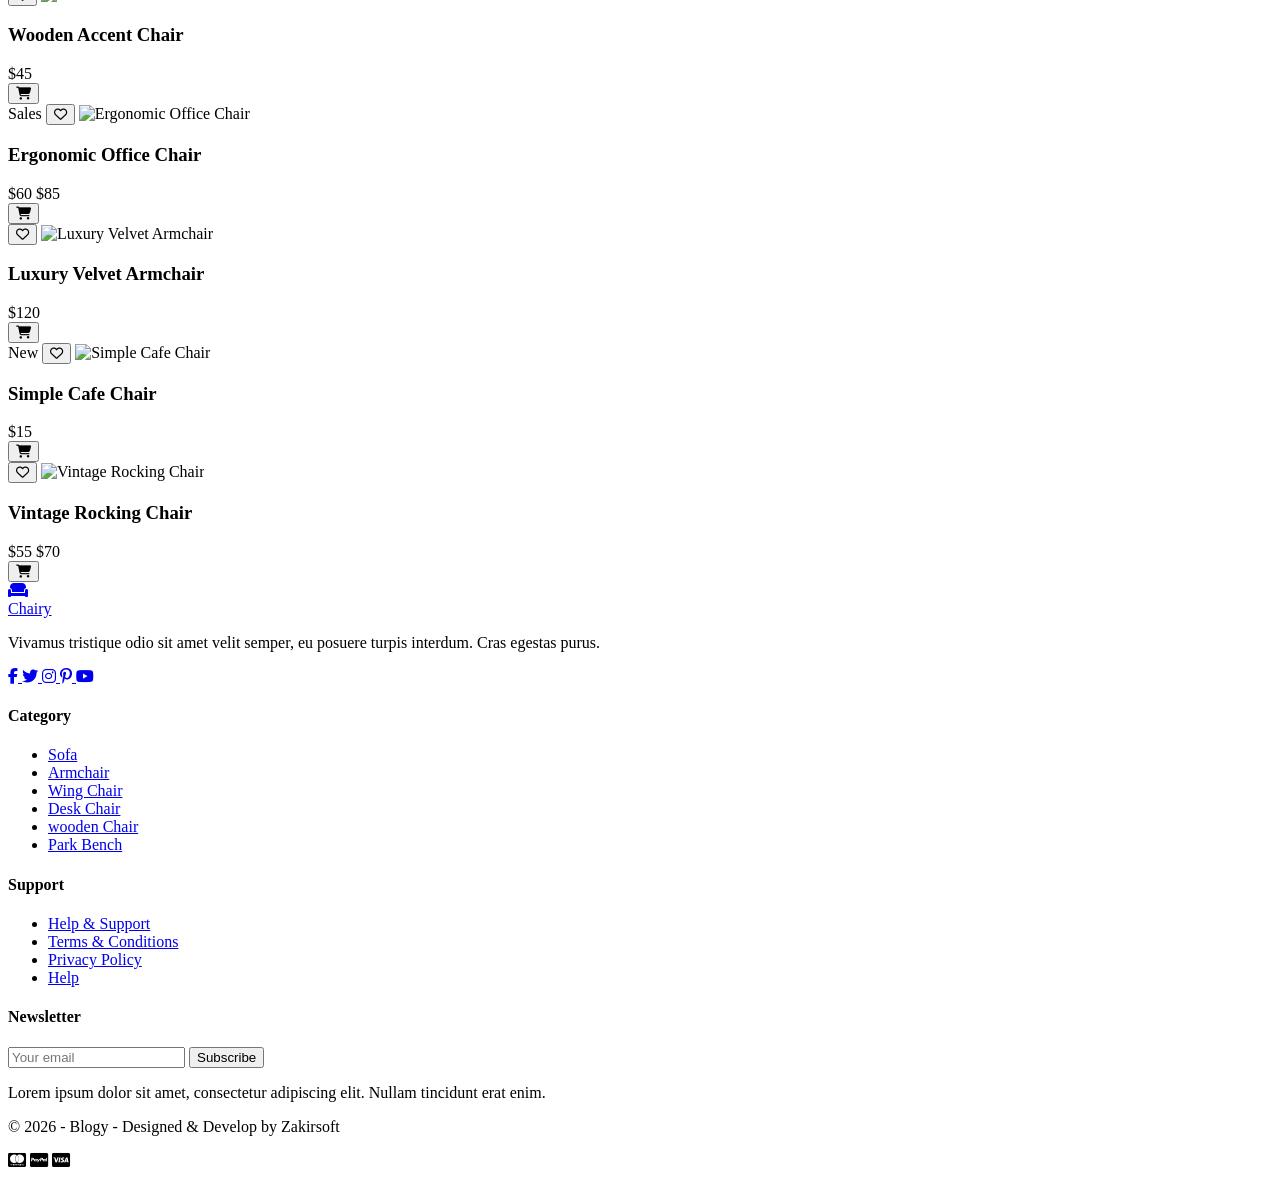
==== commit 5e5c988c: "Merge branch 'main' of https://github.com/ikromjonkomiljanov/Team-Shop into muhammadjon" ====
--- a/index.html
+++ b/index.html
@@ -3,21 +3,461 @@
   <head>
     <meta charset="UTF-8" />
     <meta name="viewport" content="width=device-width, initial-scale=1.0" />
-    <title>Team Shop</title>
-    <link rel="stylesheet" href="/css/styles.css" />
+    <title>Comforty Shop</title>
+    <link rel="icon" href="/imgs//logo.svg" />
     <script src="https://cdn.jsdelivr.net/npm/@tailwindcss/browser@4"></script>
     <link
       rel="stylesheet"
-      href="https://cdnjs.cloudflare.com/ajax/libs/font-awesome/7.0.1/css/all.min.css"
-      integrity="sha512-2SwdPD6INVrV/lHTZbO2nodKhrnDdJK9/kg2XD1r9uGqPo1cUbujc+IYdlYdEErWNu69gVcYgdxlmVmzTWnetw=="
-      crossorigin="anonymous"
-      referrerpolicy="no-referrer"
+      href="https://cdnjs.cloudflare.com/ajax/libs/font-awesome/6.5.1/css/all.min.css"
     />
   </head>
-  <body>
-    <header></header>
-    <main></main>
-    <footer></footer>
+  <body class="bg-gray-50 pb-20 md:pb-0">
+    <header
+      class="w-full bg-[#F0F2F3] py-3 px-4 md:px-10 lg:px-28 sticky top-0 z-40 shadow-sm md:shadow-none"
+    >
+      <div
+        class="max-w-7xl mx-auto flex flex-col md:flex-row md:items-center justify-between gap-4"
+      >
+        <div class="flex items-center justify-between w-full md:w-auto">
+          <a href="#" class="flex items-center gap-2 shrink-0">
+            <div
+              class="bg-[#029FAE] p-2.5 rounded-xl text-white text-xl flex items-center justify-center"
+            >
+              <i class="fa-solid fa-couch"></i>
+            </div>
+            <span class="text-[#272343] text-xl font-semibold tracking-wide"
+              >Comforty</span
+            >
+          </a>
+
+          <button
+            id="mobile-search-toggle"
+            class="md:hidden bg-white p-3 rounded-lg text-[#272343] border border-gray-100 flex items-center justify-center cursor-pointer hover:bg-gray-50"
+          >
+            <i class="fa-solid fa-magnifying-glass text-lg"></i>
+          </button>
+        </div>
+
+        <div class="hidden md:flex flex-1 max-w-xl relative">
+          <input
+            id="desktop-search"
+            type="text"
+            placeholder="Search here..."
+            class="w-full bg-white text-[#272343] pl-5 pr-12 py-3 rounded-lg border border-transparent outline-none focus:border-[#029FAE] transition-all text-sm placeholder:text-gray-400"
+          />
+          <button
+            id="desktop-search-btn"
+            class="absolute right-4 top-1/2 -translate-y-1/2 text-gray-600 hover:text-[#029FAE] cursor-pointer"
+          >
+            <i class="fa-solid fa-magnifying-glass text-lg"></i>
+          </button>
+        </div>
+
+        <div class="hidden md:flex items-center gap-3">
+          <a
+            href="#"
+            class="flex items-center gap-3 bg-white px-4 py-2.5 rounded-lg hover:shadow-sm transition-all border border-gray-100"
+          >
+            <i class="fa-solid fa-cart-shopping text-[#272343] text-lg"></i>
+            <span class="text-[#272343] font-medium text-sm">Cart</span>
+            <span
+              class="bg-[#007580] text-white text-xs w-5 h-5 rounded-full flex items-center justify-center font-semibold"
+              >2</span
+            >
+          </a>
+          <a
+            href="#"
+            class="bg-white p-3 rounded-lg text-[#272343] hover:text-red-500 hover:shadow-sm transition-all border border-gray-100 flex items-center justify-center"
+            title="Favorites"
+          >
+            <i class="fa-regular fa-heart text-lg"></i>
+          </a>
+          <a
+            href="/pages/login.html"
+            class="bg-white p-3 rounded-lg text-[#272343] hover:text-[#029FAE] hover:shadow-sm transition-all border border-gray-100 flex items-center justify-center"
+            title="Account"
+          >
+            <i class="fa-regular fa-user text-lg"></i>
+          </a>
+        </div>
+
+        <div
+          id="mobile-search-bar"
+          class="hidden relative w-full md:hidden mt-2 transition-all duration-300"
+        >
+          <input
+            id="mobile-search"
+            type="text"
+            placeholder="Search products..."
+            class="w-full bg-white text-[#272343] pl-5 pr-12 py-3 rounded-lg border border-gray-200 outline-none focus:border-[#029FAE] text-sm shadow-sm"
+          />
+          <button
+            id="mobile-search-btn"
+            class="absolute right-4 top-1/2 -translate-y-1/2 text-gray-600 cursor-pointer hover:text-[#029FAE]"
+          >
+            <i class="fa-solid fa-magnifying-glass text-lg"></i>
+          </button>
+        </div>
+      </div>
+    </header>
+
+    <div
+      id="mobile-bottom-nav"
+      class="fixed bottom-0 left-0 right-0 bg-white border-t border-gray-200 shadow-xl px-6 py-2 flex justify-around items-center md:hidden z-50 transition-transform duration-300 transform translate-y-0"
+    >
+      <a href="#" class="flex flex-col items-center gap-1 text-[#029FAE]">
+        <i class="fa-solid fa-house text-xl"></i>
+        <span class="text-xs font-medium">Home</span>
+      </a>
+      <a
+        href="#"
+        class="flex flex-col items-center gap-1 text-gray-500 relative"
+      >
+        <i class="fa-solid fa-cart-shopping text-xl"></i>
+        <span class="text-xs font-medium">Cart</span>
+        <span
+          class="absolute -top-1.5 -right-2.5 bg-[#007580] text-white text-[10px] w-4 h-4 rounded-full flex items-center justify-center font-bold"
+          >2</span
+        >
+      </a>
+      <a href="#" class="flex flex-col items-center gap-1 text-gray-500">
+        <i class="fa-regular fa-heart text-xl"></i>
+        <span class="text-xs font-medium">Favorites</span>
+      </a>
+      <a
+        href="/pages/login.html"
+        class="flex flex-col items-center gap-1 text-gray-500"
+      >
+        <i class="fa-regular fa-user text-xl"></i>
+        <span class="text-xs font-medium">Account</span>
+      </a>
+    </div>
+
+    <main class="p-8 max-w-7xl mx-auto">
+      <div
+        class="relative bg-[#F0F2F3] rounded-bl-[48px] rounded-br-[48px] md:rounded-bl-[96px] md:rounded-br-[96px] px-6 py-12 md:py-20 md:px-16 lg:px-24 overflow-hidden min-h-[500px] md:min-h-[600px] flex items-center text-center text-gray-500 rounded-2xl"
+      >
+        <div class="w-full relative">
+          <div
+            class="slide-item flex flex-col md:flex-row items-center justify-between gap-8 transition-opacity duration-500 opacity-100 block"
+          >
+            <div
+              class="w-full md:w-1/2 space-y-4 md:space-y-6 text-center md:text-left z-10"
+            >
+              <p
+                class="text-[#272343] uppercase tracking-widest text-xs md:text-sm font-medium"
+              >
+                Welcome to chairy
+              </p>
+              <h1
+                class="text-[#272343] text-4xl sm:text-5xl lg:text-6xl font-bold leading-[1.1]"
+              >
+                Best Furniture<br />Collection For Your<br />Interior.
+              </h1>
+              <div class="pt-4">
+                <a
+                  href="#"
+                  class="inline-flex items-center gap-3 bg-[#029FAE] hover:bg-[#007580] text-white font-medium px-6 py-3.5 rounded-lg transition-colors group"
+                >
+                  Shop Now
+                  <i
+                    class="fa-solid fa-arrow-right transition-transform group-hover:translate-x-1"
+                  ></i>
+                </a>
+              </div>
+            </div>
+            <div class="w-full md:w-1/2 flex justify-center relative">
+              <div
+                class="absolute w-[280px] h-[280px] sm:w-[380px] sm:h-[380px] lg:w-[450px] lg:h-[450px] bg-black/5 rounded-full top-1/2 left-1/2 -translate-x-1/2 -translate-y-1/2 -z-10"
+              ></div>
+              <img
+                src="https://images.unsplash.com/photo-1567538096630-e0c55bd6374c?q=80&w=600&auto=format&fit=crop"
+                alt="Chair"
+                class="w-[240px] sm:w-[320px] lg:w-[400px] object-contain drop-shadow-2xl"
+              />
+              <div
+                class="absolute top-4 right-4 sm:top-10 sm:right-10 bg-white w-20 h-20 sm:w-24 sm:h-24 rounded-full flex flex-col items-center justify-center shadow-lg border border-gray-100"
+              >
+                <span class="text-xl sm:text-2xl font-bold text-[#FF5A5F]"
+                  >54%</span
+                >
+                <span
+                  class="text-[10px] sm:text-xs text-gray-400 font-medium uppercase tracking-wider"
+                  >Discount</span
+                >
+              </div>
+            </div>
+          </div>
+          <div
+            class="slide-item flex flex-col md:flex-row items-center justify-between gap-8 transition-opacity duration-500 opacity-0 hidden"
+          >
+            <div
+              class="w-full md:w-1/2 space-y-4 md:space-y-6 text-center md:text-left z-10"
+            >
+              <p
+                class="text-[#272343] uppercase tracking-widest text-xs md:text-sm font-medium"
+              >
+                New Arrivals
+              </p>
+              <h1
+                class="text-[#272343] text-4xl sm:text-5xl lg:text-6xl font-bold leading-[1.1]"
+              >
+                Modern Luxury<br />Sofa Set For<br />Living Room.
+              </h1>
+              <div class="pt-4">
+                <a
+                  href="#"
+                  class="inline-flex items-center gap-3 bg-[#029FAE] hover:bg-[#007580] text-white font-medium px-6 py-3.5 rounded-lg transition-colors group"
+                >
+                  Shop Now
+                  <i
+                    class="fa-solid fa-arrow-right transition-transform group-hover:translate-x-1"
+                  ></i>
+                </a>
+              </div>
+            </div>
+            <div class="w-full md:w-1/2 flex justify-center relative">
+              <div
+                class="absolute w-[280px] h-[280px] sm:w-[380px] sm:h-[380px] lg:w-[450px] lg:h-[450px] bg-black/5 rounded-full top-1/2 left-1/2 -translate-x-1/2 -translate-y-1/2 -z-10"
+              ></div>
+              <img
+                src="https://images.unsplash.com/photo-1555041469-a586c61ea9bc?q=80&w=600&auto=format&fit=crop"
+                alt="Sofa"
+                class="w-[240px] sm:w-[320px] lg:w-[400px] object-contain drop-shadow-2xl"
+              />
+              <div
+                class="absolute top-4 right-4 sm:top-10 sm:right-10 bg-white w-20 h-20 sm:w-24 sm:h-24 rounded-full flex flex-col items-center justify-center shadow-lg border border-gray-100"
+              >
+                <span class="text-xl sm:text-2xl font-bold text-[#FF5A5F]"
+                  >30%</span
+                >
+                <span
+                  class="text-[10px] sm:text-xs text-gray-400 font-medium uppercase tracking-wider"
+                  >Off</span
+                >
+              </div>
+            </div>
+          </div>
+        </div>
+        <button
+          id="prev-slide"
+          class="absolute left-2 md:left-6 top-1/2 -translate-y-1/2 w-10 h-10 md:w-12 md:h-12 bg-white rounded-full flex items-center justify-center text-gray-600 hover:text-[#029FAE] shadow-md hover:shadow-lg transition-all cursor-pointer z-20"
+        >
+          <i class="fa-solid fa-arrow-left"></i>
+        </button>
+        <button
+          id="next-slide"
+          class="absolute right-2 md:right-6 top-1/2 -translate-y-1/2 w-10 h-10 md:w-12 md:h-12 bg-white rounded-full flex items-center justify-center text-gray-600 hover:text-[#029FAE] shadow-md hover:shadow-lg transition-all cursor-pointer z-20"
+        >
+          <i class="fa-solid fa-arrow-right"></i>
+        </button>
+        <div
+          class="absolute bottom-6 left-1/2 -translate-x-1/2 flex items-center gap-2 z-20"
+        >
+          <button
+            class="slide-dot w-2.5 h-2.5 rounded-full bg-[#272343] transition-all duration-300 cursor-pointer"
+            data-index="0"
+          ></button>
+          <button
+            class="slide-dot w-2.5 h-2.5 rounded-full bg-gray-300 hover:bg-gray-400 transition-all duration-300 cursor-pointer"
+            data-index="1"
+          ></button>
+        </div>
+      </div>
+
+      <section class="py-16 font-sans">
+        <div class="mb-10 border-b border-gray-200 pb-5">
+          <h2
+            class="text-[#272343] text-2xl md:text-3xl font-bold tracking-tight"
+          >
+            Featured Products
+          </h2>
+          <p class="text-gray-400 text-sm mt-1">
+            Our comprehensive and trending furniture collection
+          </p>
+        </div>
+        <div
+          id="products"
+          class="grid grid-cols-2 sm:grid-cols-3 lg:grid-cols-4 gap-x-4 gap-y-10 md:gap-x-6 md:gap-y-12"
+        ></div>
+      </section>
+    </main>
+    <footer
+      class="w-full bg-white pt-16 pb-8 border-t border-gray-100 font-sans"
+    >
+      <div class="max-w-7xl mx-auto px-4 md:px-10 lg:px-28">
+        <div
+          class="grid grid-cols-1 sm:grid-cols-2 md:grid-cols-4 gap-10 md:gap-6 lg:gap-12 pb-14 border-b border-gray-100"
+        >
+          <div class="flex flex-col gap-5">
+            <a href="#" class="flex items-center gap-2">
+              <div
+                class="bg-[#029FAE] p-2 rounded-xl text-white text-lg flex items-center justify-center w-10 h-10 shrink-0"
+              >
+                <i class="fa-solid fa-couch"></i>
+              </div>
+              <span class="text-[#272343] text-xl font-semibold tracking-wide"
+                >Chairy</span
+              >
+            </a>
+            <p class="text-gray-400 text-sm leading-relaxed max-w-[280px]">
+              Vivamus tristique odio sit amet velit semper, eu posuere turpis
+              interdum. Cras egestas purus.
+            </p>
+            <div class="flex items-center gap-2 mt-2">
+              <a
+                href="#"
+                class="w-9 h-9 rounded-full border border-[#029FAE] text-[#029FAE] hover:bg-[#029FAE] hover:text-white flex items-center justify-center transition-all duration-200"
+              >
+                <i class="fa-brands fa-facebook-f text-xs"></i>
+              </a>
+              <a
+                href="#"
+                class="w-9 h-9 rounded-full text-gray-400 hover:border-gray-300 hover:text-gray-600 flex items-center justify-center transition-all duration-200"
+              >
+                <i class="fa-brands fa-twitter text-xs"></i>
+              </a>
+              <a
+                href="#"
+                class="w-9 h-9 rounded-full text-gray-400 hover:border-gray-300 hover:text-gray-600 flex items-center justify-center transition-all duration-200"
+              >
+                <i class="fa-brands fa-instagram text-sm"></i>
+              </a>
+              <a
+                href="#"
+                class="w-9 h-9 rounded-full text-gray-400 hover:border-gray-300 hover:text-gray-600 flex items-center justify-center transition-all duration-200"
+              >
+                <i class="fa-brands fa-pinterest-p text-xs"></i>
+              </a>
+              <a
+                href="#"
+                class="w-9 h-9 rounded-full text-gray-400 hover:border-gray-300 hover:text-gray-600 flex items-center justify-center transition-all duration-200"
+              >
+                <i class="fa-brands fa-youtube text-xs"></i>
+              </a>
+            </div>
+          </div>
+
+          <div class="flex flex-col gap-4">
+            <h4
+              class="text-xs font-semibold text-gray-400 uppercase tracking-wider"
+            >
+              Category
+            </h4>
+            <ul class="flex flex-col gap-3 text-sm text-gray-600">
+              <li>
+                <a href="#" class="hover:text-[#029FAE] transition-colors"
+                  >Sofa</a
+                >
+              </li>
+              <li>
+                <a href="#" class="hover:text-[#029FAE] transition-colors"
+                  >Armchair</a
+                >
+              </li>
+              <li>
+                <a href="#" class="hover:text-[#029FAE] transition-colors"
+                  >Wing Chair</a
+                >
+              </li>
+              <li>
+                <a
+                  href="#"
+                  class="text-[#029FAE] underline decoration-1 underline-offset-4 font-medium"
+                  >Desk Chair</a
+                >
+              </li>
+              <li>
+                <a href="#" class="hover:text-[#029FAE] transition-colors"
+                  >wooden Chair</a
+                >
+              </li>
+              <li>
+                <a href="#" class="hover:text-[#029FAE] transition-colors"
+                  >Park Bench</a
+                >
+              </li>
+            </ul>
+          </div>
+
+          <div class="flex flex-col gap-4">
+            <h4
+              class="text-xs font-semibold text-gray-400 uppercase tracking-wider"
+            >
+              Support
+            </h4>
+            <ul class="flex flex-col gap-3 text-sm text-gray-600">
+              <li>
+                <a href="#" class="hover:text-[#029FAE] transition-colors"
+                  >Help & Support</a
+                >
+              </li>
+              <li>
+                <a href="#" class="hover:text-[#029FAE] transition-colors"
+                  >Terms & Conditions</a
+                >
+              </li>
+              <li>
+                <a href="#" class="hover:text-[#029FAE] transition-colors"
+                  >Privacy Policy</a
+                >
+              </li>
+              <li>
+                <a href="#" class="hover:text-[#029FAE] transition-colors"
+                  >Help</a
+                >
+              </li>
+            </ul>
+          </div>
+
+          <div class="flex flex-col gap-4">
+            <h4
+              class="text-xs font-semibold text-gray-400 uppercase tracking-wider"
+            >
+              Newsletter
+            </h4>
+            <form
+              class="flex flex-col sm:flex-row gap-3 w-full"
+              onsubmit="event.preventDefault()"
+            >
+              <input
+                type="email"
+                placeholder="Your email"
+                class="flex-1 px-4 py-2.5 bg-white border border-gray-200 rounded-lg text-sm text-[#272343] placeholder:text-gray-400 outline-none focus:border-[#029FAE] transition-all"
+                required
+              />
+              <button
+                type="submit"
+                class="bg-[#029FAE] hover:bg-[#0b838f] text-white font-medium text-sm px-5 py-2.5 rounded-lg transition-colors duration-200 cursor-pointer shrink-0"
+              >
+                Subscribe
+              </button>
+            </form>
+            <p class="text-gray-400 text-xs leading-relaxed mt-1">
+              Lorem ipsum dolor sit amet, consectetur adipiscing elit. Nullam
+              tincidunt erat enim.
+            </p>
+          </div>
+        </div>
+
+        <div
+          class="flex flex-col sm:flex-row items-center justify-between gap-4 pt-6 text-sm text-gray-400"
+        >
+          <p class="text-center sm:text-left text-xs md:text-sm">
+            &copy; 2026 - Blogy - Designed & Develop by
+            <span class="text-[#272343] font-medium">Zakirsoft</span>
+          </p>
+
+          <div
+            class="flex items-center gap-4 text-xl opacity-60 filter grayscale hover:grayscale-0 transition-all duration-300"
+          >
+            <i class="fa-brands fa-cc-mastercard text-gray-600"></i>
+            <i class="fa-brands fa-cc-paypal text-gray-600"></i>
+            <i class="fa-brands fa-cc-visa text-gray-600"></i>
+          </div>
+        </div>
+      </div>
+    </footer>
     <script src="/js/app.js"></script>
   </body>
 </html>
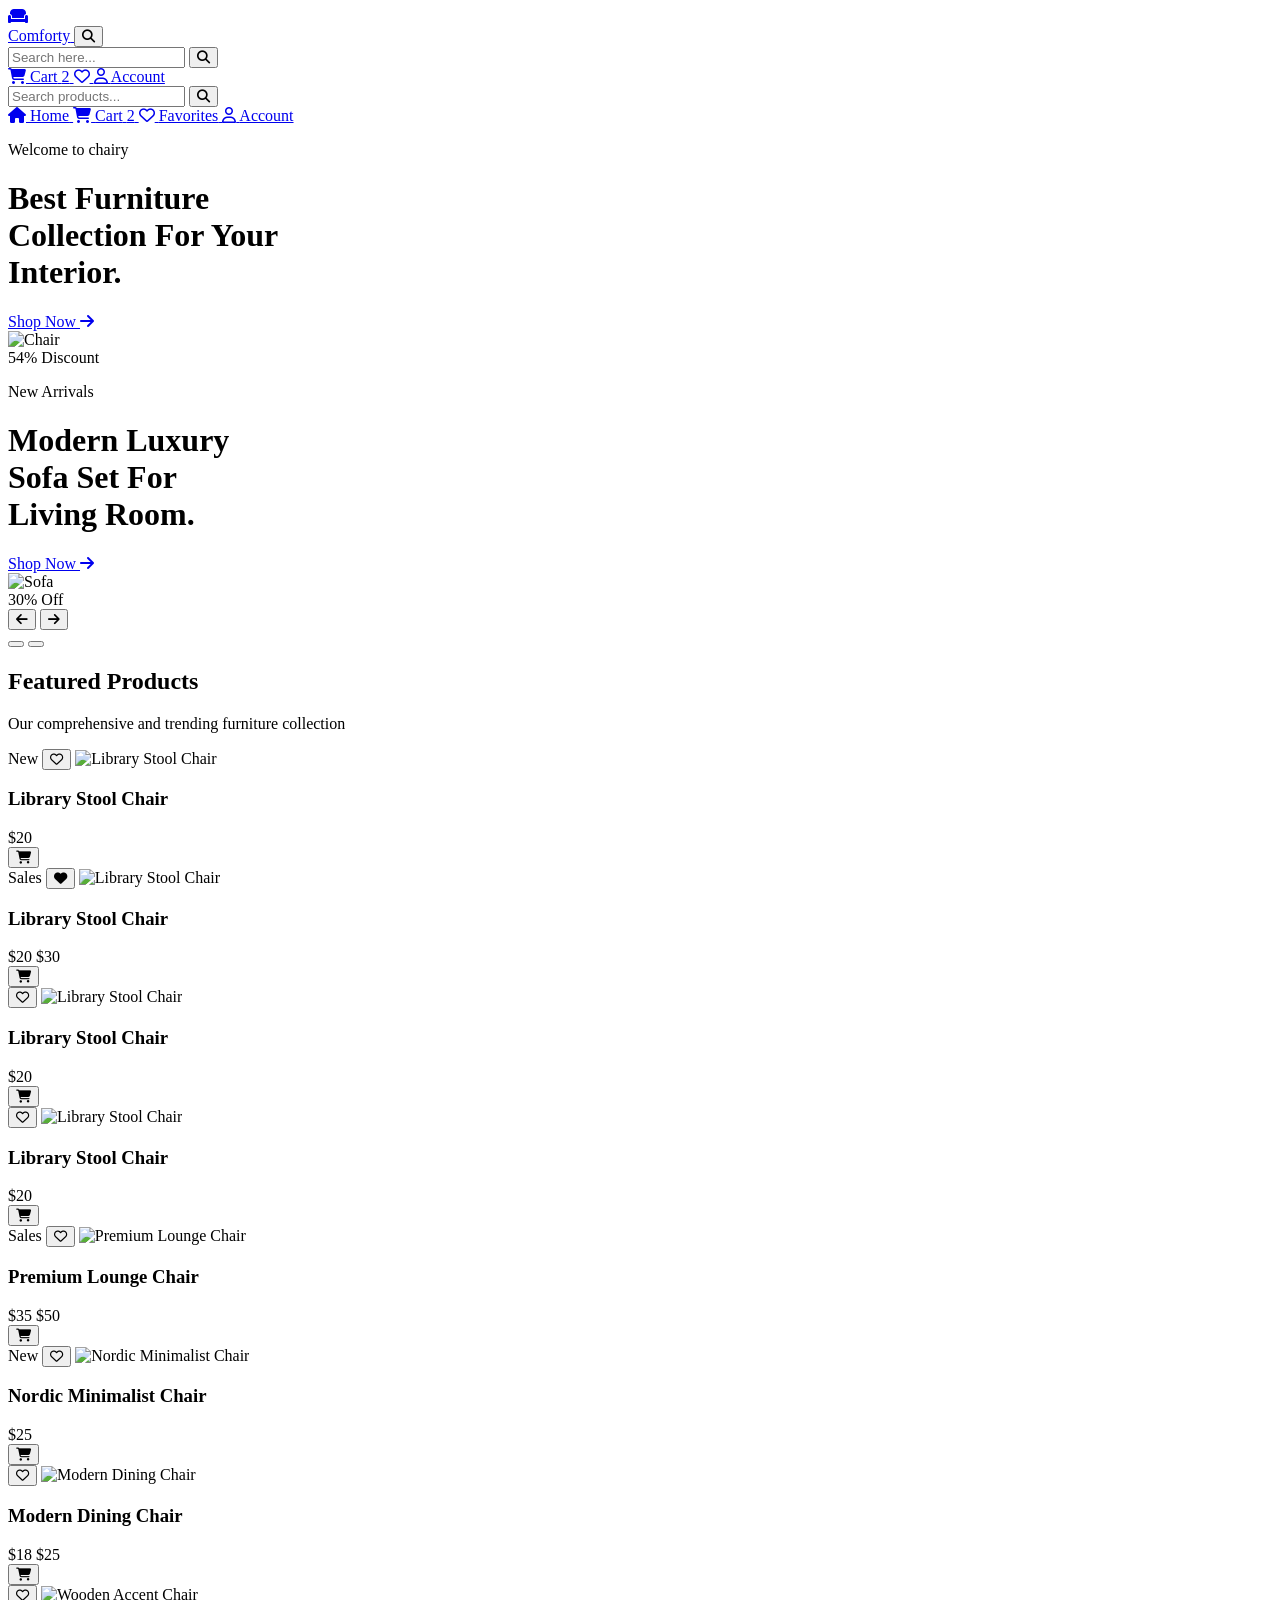
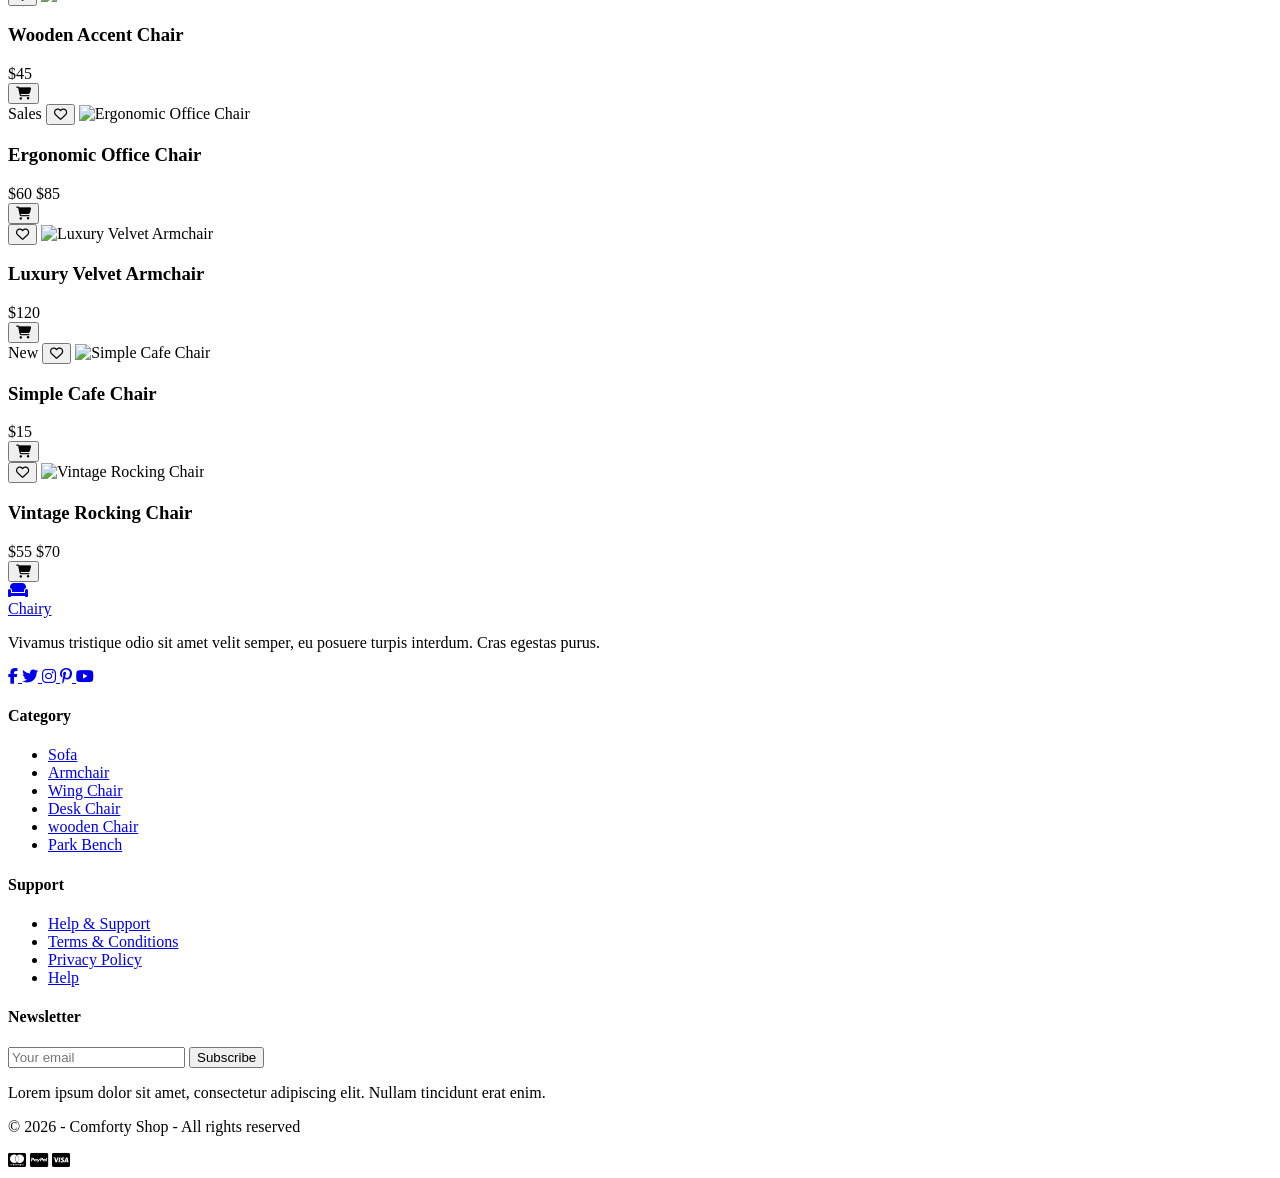
==== commit ce423875: "login updated" ====
--- a/index.html
+++ b/index.html
@@ -4,7 +4,7 @@
     <meta charset="UTF-8" />
     <meta name="viewport" content="width=device-width, initial-scale=1.0" />
     <title>Comforty Shop</title>
-    <link rel="icon" href="/imgs//logo.svg" />
+    <link rel="icon" href="./imgs/logo.svg" />
     <script src="https://cdn.jsdelivr.net/npm/@tailwindcss/browser@4"></script>
     <link
       rel="stylesheet"
@@ -19,7 +19,7 @@
         class="max-w-7xl mx-auto flex flex-col md:flex-row md:items-center justify-between gap-4"
       >
         <div class="flex items-center justify-between w-full md:w-auto">
-          <a href="#" class="flex items-center gap-2 shrink-0">
+          <a href="./index.html" class="flex items-center gap-2 shrink-0">
             <div
               class="bg-[#029FAE] p-2.5 rounded-xl text-white text-xl flex items-center justify-center"
             >
@@ -73,7 +73,7 @@
             <i class="fa-regular fa-heart text-lg"></i>
           </a>
           <a
-            href="/pages/login.html"
+            href="./pages/login.html"
             class="bg-white p-3 rounded-lg text-[#272343] hover:text-[#029FAE] hover:shadow-sm transition-all border border-gray-100 flex items-center justify-center"
             title="Account"
           >
@@ -105,7 +105,7 @@
       id="mobile-bottom-nav"
       class="fixed bottom-0 left-0 right-0 bg-white border-t border-gray-200 shadow-xl px-6 py-2 flex justify-around items-center md:hidden z-50 transition-transform duration-300 transform translate-y-0"
     >
-      <a href="#" class="flex flex-col items-center gap-1 text-[#029FAE]">
+      <a href="./index.html" class="flex flex-col items-center gap-1 text-[#029FAE]">
         <i class="fa-solid fa-house text-xl"></i>
         <span class="text-xs font-medium">Home</span>
       </a>
@@ -125,7 +125,7 @@
         <span class="text-xs font-medium">Favorites</span>
       </a>
       <a
-        href="/pages/login.html"
+        href="./pages/login.html"
         class="flex flex-col items-center gap-1 text-gray-500"
       >
         <i class="fa-regular fa-user text-xl"></i>
@@ -444,8 +444,7 @@
           class="flex flex-col sm:flex-row items-center justify-between gap-4 pt-6 text-sm text-gray-400"
         >
           <p class="text-center sm:text-left text-xs md:text-sm">
-            &copy; 2026 - Blogy - Designed & Develop by
-            <span class="text-[#272343] font-medium">Zakirsoft</span>
+            &copy; 2026 - Comforty Shop - All rights reserved
           </p>
 
           <div
@@ -458,6 +457,6 @@
         </div>
       </div>
     </footer>
-    <script src="/js/app.js"></script>
+    <script src="./js/app.js"></script>
   </body>
 </html>
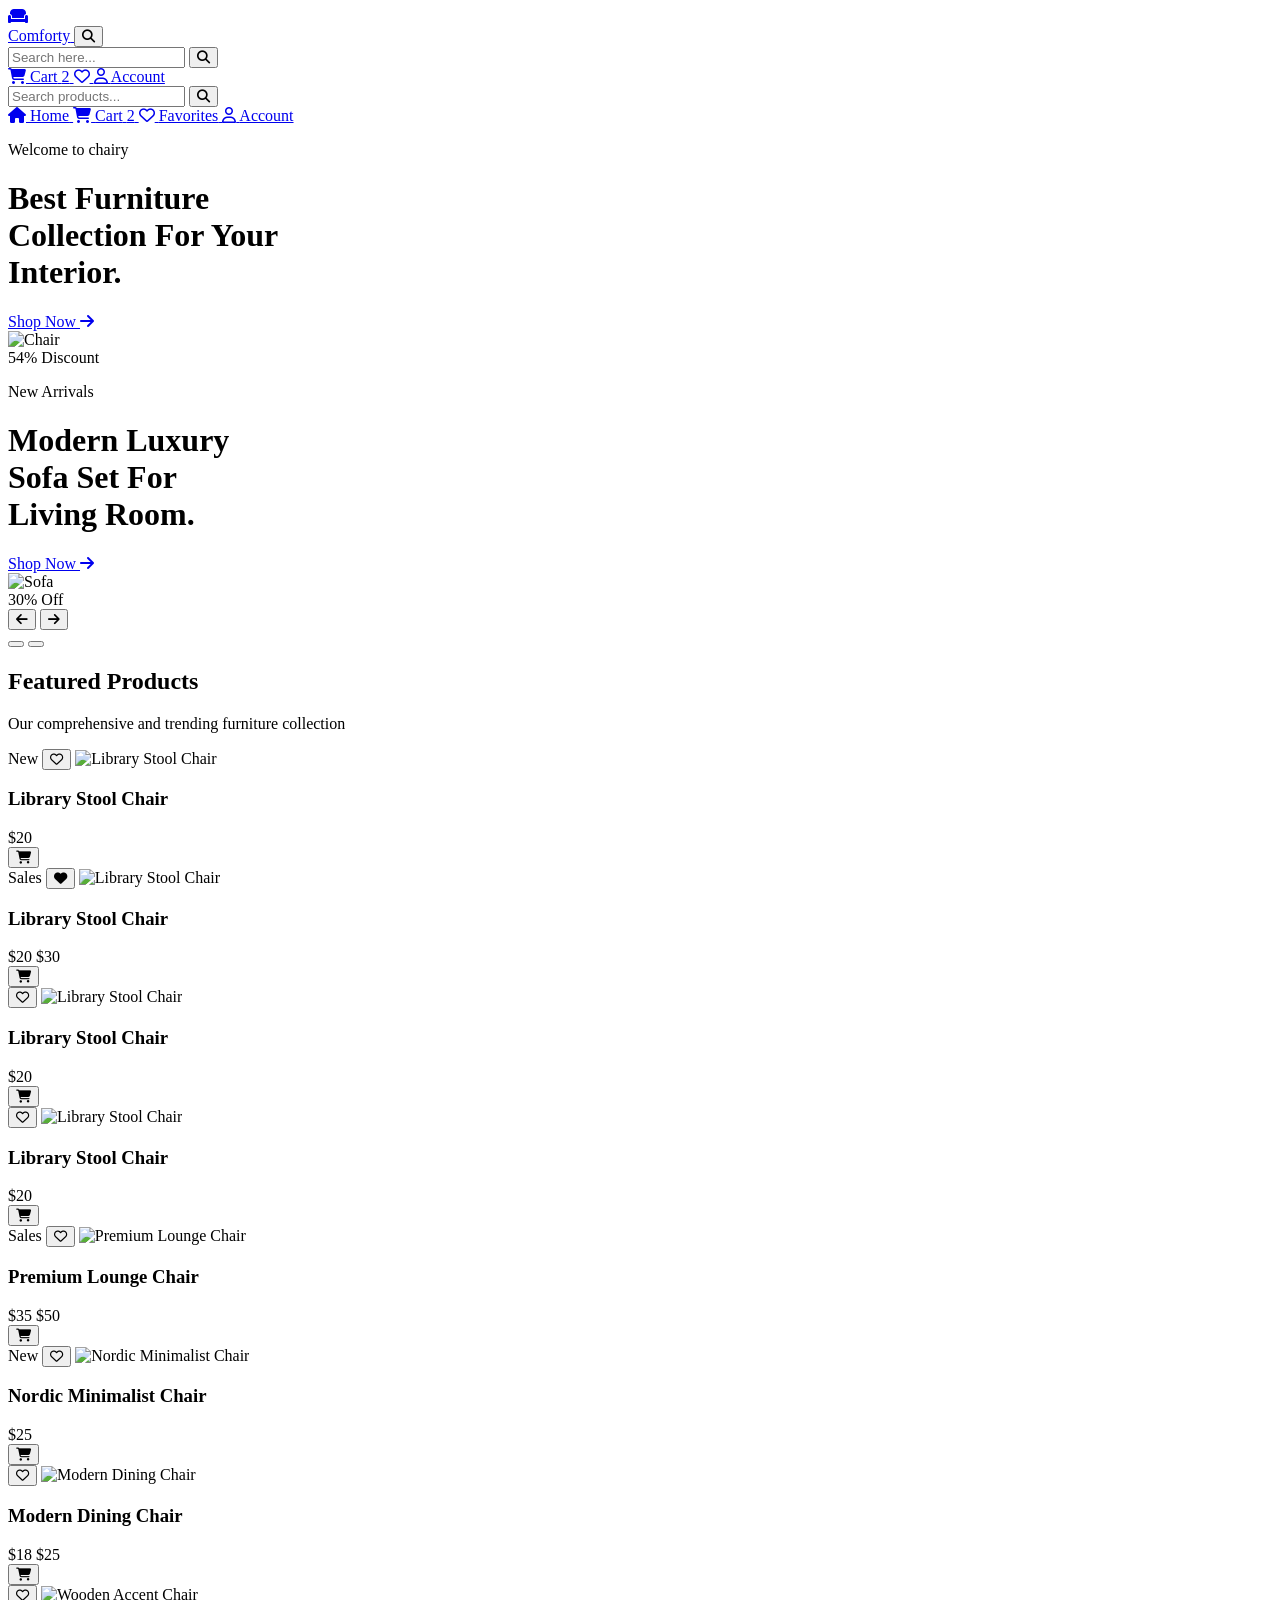
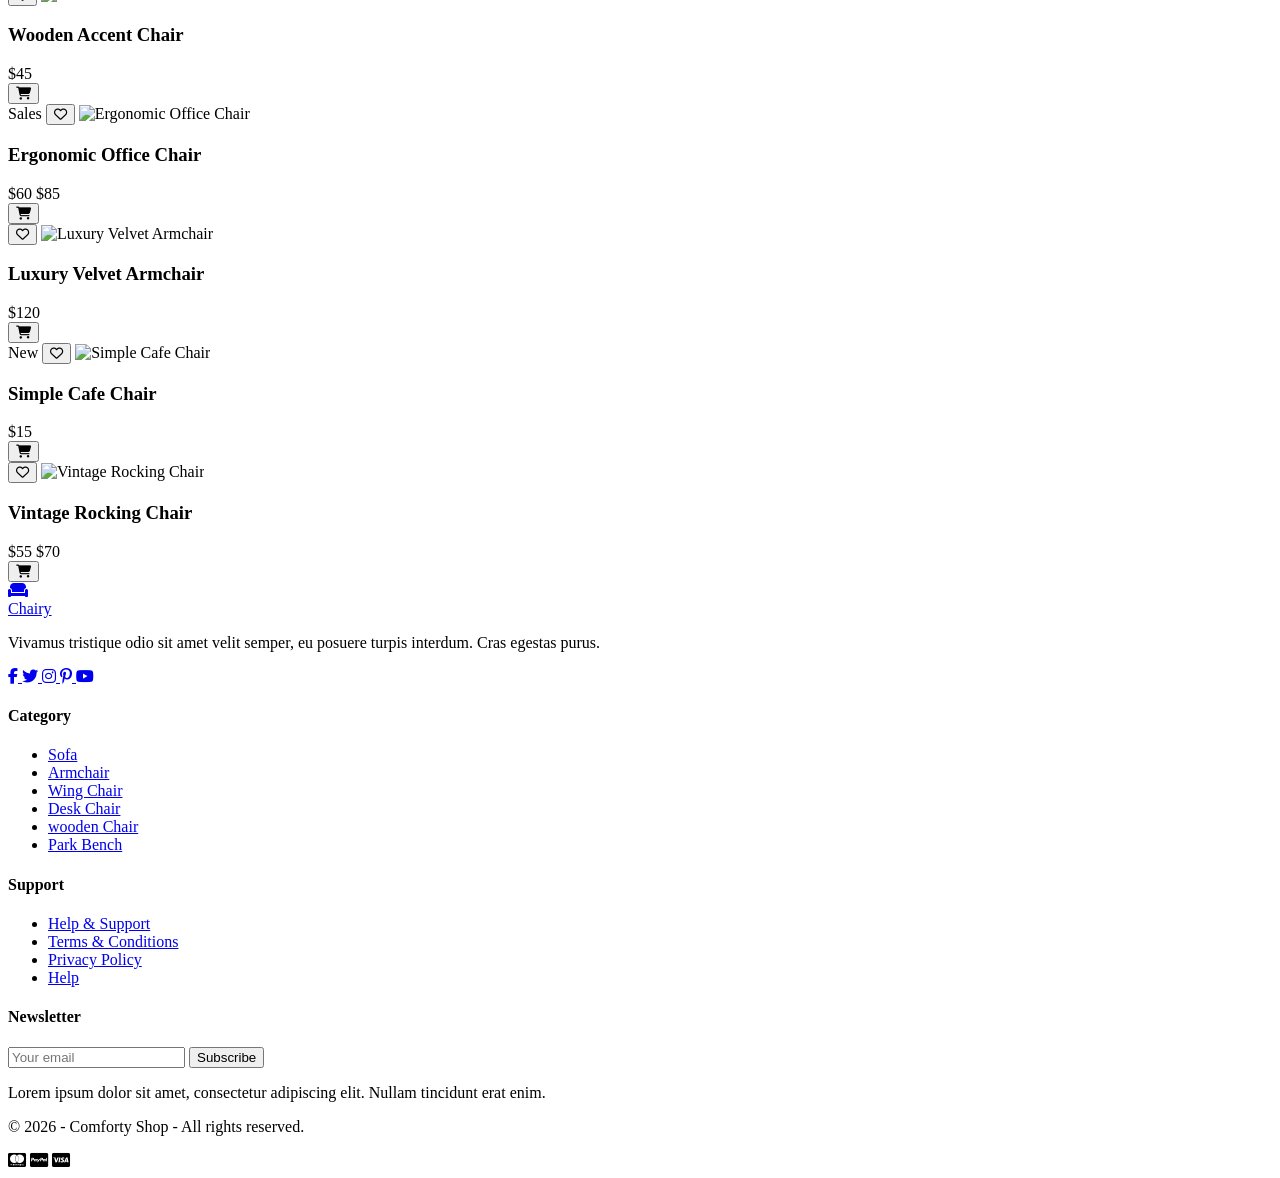
==== commit 2ae5a784: "added dote" ====
--- a/index.html
+++ b/index.html
@@ -444,7 +444,7 @@
           class="flex flex-col sm:flex-row items-center justify-between gap-4 pt-6 text-sm text-gray-400"
         >
           <p class="text-center sm:text-left text-xs md:text-sm">
-            &copy; 2026 - Comforty Shop - All rights reserved
+            &copy; 2026 - Comforty Shop - All rights reserved.
           </p>
 
           <div
